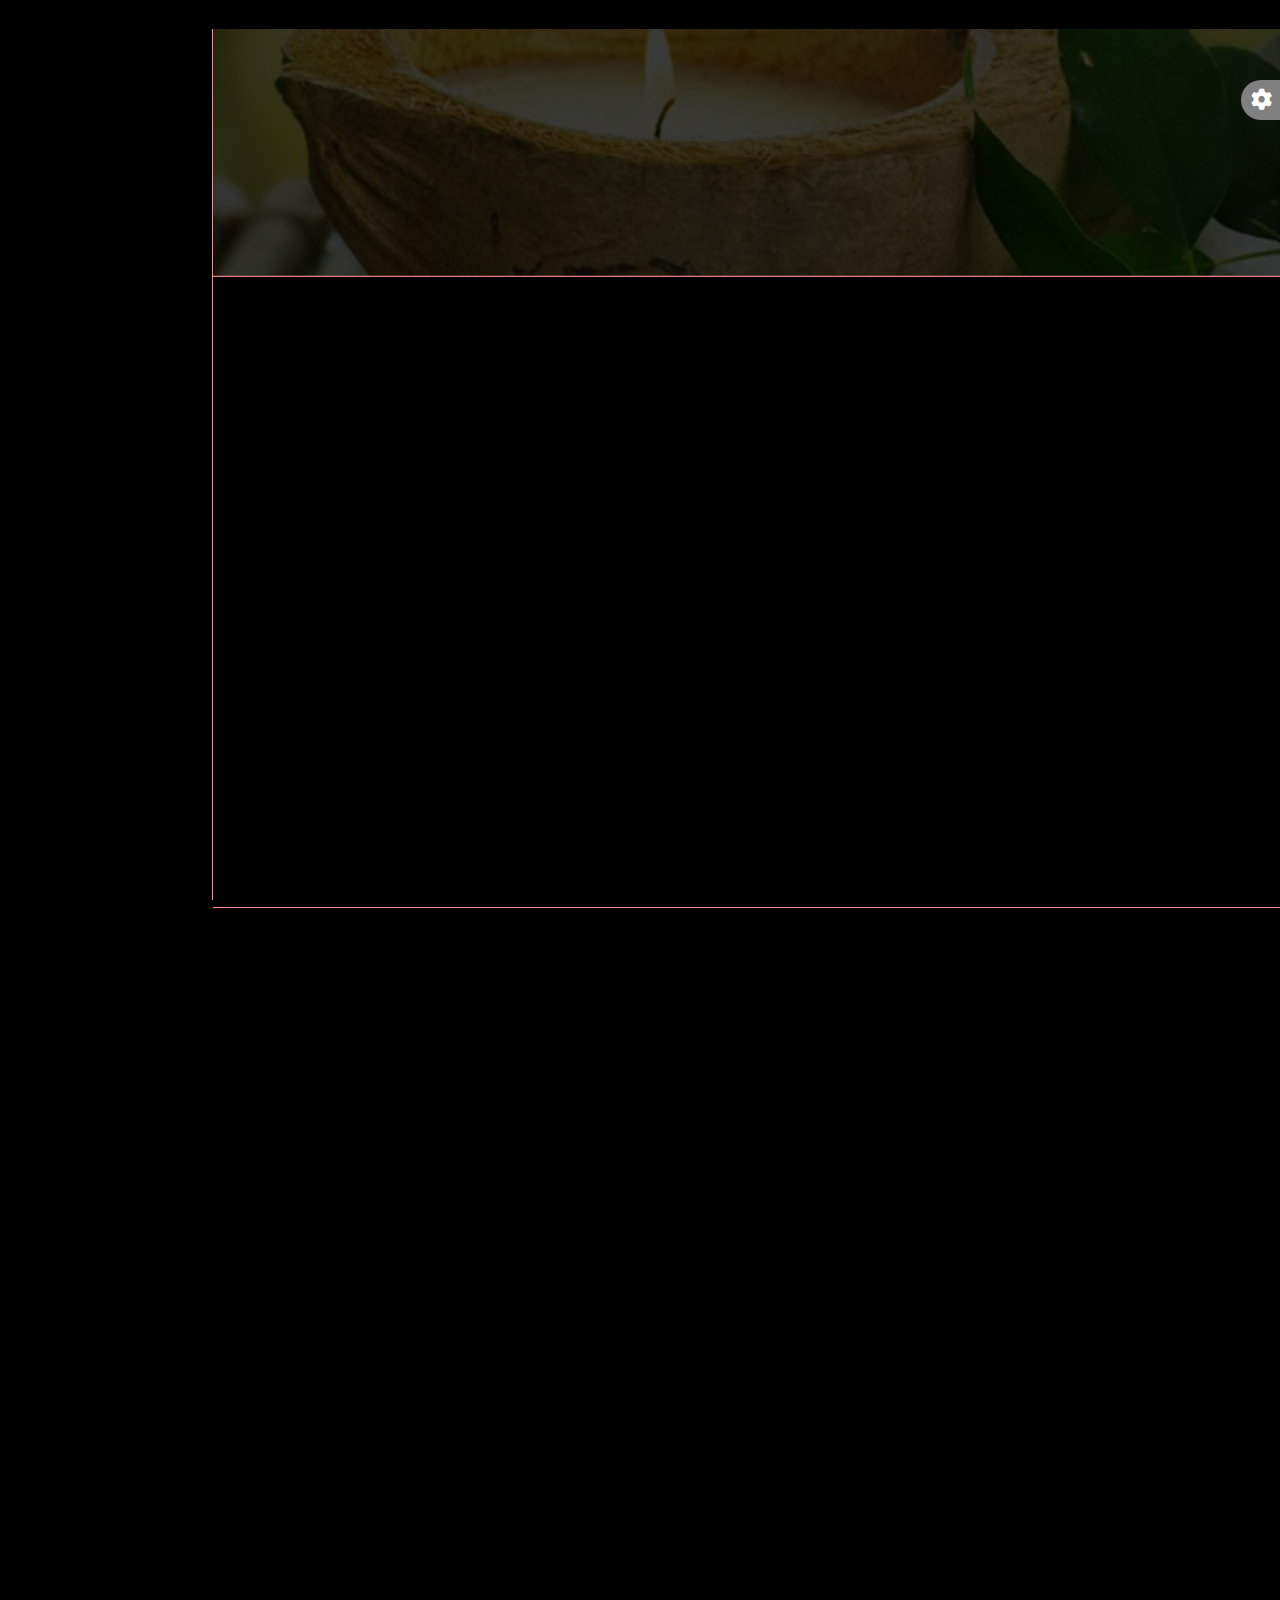
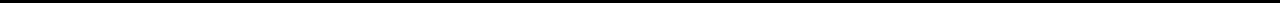
==== Contact.html @ 951bb9ce "demo-website" ====
<!DOCTYPE html>
<html lang="en">
   <head>
      <meta charset="utf-8">
      <!--[if IE]>
      <meta http-equiv="X-UA-Compatible" content="IE=edge">
      <![endif]-->
      <meta name="viewport" content="width=device-width, initial-scale=1, maximum-scale=1">
      <meta name="description" content="">
      <meta name="author" content="">
      <!-- page title -->
      <title>Aphrodite - HTML5 Template</title>
      <!--[if lt IE 9]>
      <script src="js/respond.js"></script>
      <![endif]-->
      <!-- Font files -->
      <link href="https://fonts.googleapis.com/css?family=Josefin+Sans:400,400i,700,700i%7CMuli:400,700&display=swap" rel="stylesheet">
      <!-- <link href="css/all.min.css" rel="stylesheet" type="text/css"> -->
      <link rel="stylesheet" href="https://cdnjs.cloudflare.com/ajax/libs/font-awesome/6.3.0/css/all.min.css" integrity="sha512-SzlrxWUlpfuzQ+pcUCosxcglQRNAq/DZjVsC0lE40xsADsfeQoEypE+enwcOiGjk/bSuGGKHEyjSoQ1zVisanQ==" crossorigin="anonymous" referrerpolicy="no-referrer" />
      <!-- Fav icons -->
      <link rel="apple-touch-icon" sizes="57x57" href="apple-icon-57x57.png">
      <link rel="apple-touch-icon" sizes="72x72" href="apple-icon-72x72.png">
      <link rel="apple-touch-icon" sizes="114x114" href="apple-icon-114x114.png">
      <link rel="shortcut icon" type="image/x-icon" href="favicon.ico">
      <!-- Bootstrap core CSS -->
      <link href="css/bootstrap.min.css" rel="stylesheet">
      <!-- style CSS -->
      <link href="css/style.css" rel="stylesheet">
      <!-- plugins CSS -->
      <link href="css/plugins.css" rel="stylesheet">
      <!-- Colors CSS -->
      <link href="css/maincolors.css" rel="stylesheet">
      <!-- Prefix free -->
      <script src="js/prefixfree.min.js"></script>
	   <!-- Switcher Only -->
      <link rel="stylesheet" id="switcher-css" type="text/css" href="css/switcher.css" media="all" />
      <!-- END Switcher Styles -->

	        <!-- Demo Examples (For Module #3) -->
	  <link rel="alternate stylesheet" type="text/css" href="css/maincolors.css" title="maincolors" media="all" />
      <link rel="alternate stylesheet" type="text/css" href="css/burntorange.css" title="burntorange" media="all" />
	  <link rel="alternate stylesheet" type="text/css" href="css/oliveoil.css" title="oliveoil" media="all" />
      <link rel="alternate stylesheet" type="text/css" href="css/paleblue.css" title="paleblue" media="all" />
	   <link rel="alternate stylesheet" type="text/css" href="css/glampink.css" title="glampink" media="all" />
   </head>
   <!-- ==== body starts ==== -->
   <body id="top">
    <!-- Start Switcher -->
      <div class="demo_changer">
         <div class="demo-icon">
            <i class="fa fa-cog fa-2x"></i>
         </div>
         <!-- end opener icon -->
         <div class="form_holder text-center">
            <div class="row">
               <div class="col-lg-12">
                  <div class="predefined_styles">
				     <h5 class="text-dark">Choose a Color Skin</h5>
                     <!-- MODULE #3 -->
                     <a href="maincolors" class="styleswitch"><img src="switcher/images/maincolors.png" alt="maincolors"></a>		
                     <a href="burntorange" class="styleswitch"><img src="switcher/images/burntorange.png" alt="burntorange"></a>
					  <a href="paleblue" class="styleswitch"><img src="switcher/images/paleblue.png" alt="paleblue"></a>	
					 <a href="oliveoil" class="styleswitch"><img src="switcher/images/oliveoil.png" alt="oliveoil"></a>	
                     <a href="glampink" class="styleswitch"><img src="switcher/images/glampink.png" alt="glampink"></a>	
                  </div>
				             
               </div>
               <!-- end col -->
            </div>
            <!-- end row -->
         </div>
         <!-- end form_holder -->
      </div>
      <!-- end demo_changer -->
      <!-- Preloader -->
      <div id="preloader">
	     <img src="images/Asset 1 (1).png" alt="" class="preloader-logo img-fluid center-block" >
         <div class="spinner">		
            <div class="bounce1"></div>
            <div class="bounce2"></div>
            <div class="bounce3"></div>
         </div>
      </div>
      <!-- ===== Page Content ===== -->
      <div class="container-fluid">
         <!-- ===== Sidebar starts ===== -->
         <div id="sidebar" class="split col-md-2">
            <div class="affix-sidebar col-md-12">
               <div class="sidebar-nav">
                  <nav class="navbar container navbar-default navbar-expand-xl g-0">
                     <!-- Logo -->
                     <div class="brand justify-content-lg-start">
                        <a href="/themes/aphrodite_html/index.php">
                        <img src="images/Asset 1 (1).png" alt="" class="img-fluid center-block" >
                        </a>
                     </div>
                     <!-- /logo -->
                     <div class="justify-content-lg-end">
                        <!-- hamburger menu -->
                        <button class="navbar-toggler" type="button" data-bs-toggle="collapse" data-bs-target="#navbarNav" aria-controls="navbarNav" aria-expanded="false" aria-label="Toggle navigation">
                        <i class="fa fa-bars" aria-hidden="true"></i>
                        </button>
                     </div>
                     <!--/container-fluid-->
                     <!-- /hamburger menu -->
                     <div class="collapse navbar-collapse" id="navbarNav">
                        <ul class="navbar-nav">
                           <li class="nav-item">
                              <a class="nav-link" href="index.html">Home</a>
                           </li>
                           <li class="nav-item">
                              <!-- <a class="nav-link" href="Services.html">Services</a> -->
                           </li>
                           <li class="nav-item">
                              <a class="nav-link" href="About.html">About Us</a>
                           </li>
                           <li class="nav-item">
                              <a class="nav-link" href="Product.html">Product</a>
                           </li>
                           <li class="nav-item">
                              <a class="nav-link" href="Contact.html">Contact</a>
                           </li>
                           <!-- Default dropend button -->
                           <!-- <li class="nav-item dropend">
                              <a class="nav-link dropdown-toggle" href="#" id="sub-menu" role="button" data-bs-toggle="dropdown" aria-expanded="false">
                              Pages
                              </a>
                              <ul class="dropdown-menu " aria-labelledby="sub-menu">
                                 <li><a class="dropdown-item" href="/themes/aphrodite_html/service-single.php">Services Single</a></li>
                                 <li><a class="dropdown-item" href="/themes/aphrodite_html/blog.php">Blog</a></li>
                                 <li><a class="dropdown-item" href="/themes/aphrodite_html/blog-single.php">Blog Post</a></li>
                                 <li><a class="dropdown-item" href="/themes/aphrodite_html/elements.php">Elements</a></li>
                              </ul>
                           </li> -->
                           <!--/nav-item -->
                        </ul>
                        <!--/navbar-nav -->
                     </div>
                     <!--/collapse -->
                  </nav>
                  <!--/nav -->
               </div>
               <!--/sidebar-nav -->
               <div class="navbar-info d-none d-xl-block">
                  <p class="small-text"><i class="fas fa-phone margin-icon"></i>1234-4586-58</p>
                  <p class="small-text"><i class="fas fa-map-marker-alt margin-icon"></i>Street name 123 <br/> New street</p>                  <!--Social icons -->
                  <div class="social-media ">
                     <a href="#" title=""><i class="fab fa-facebook"></i></a>
                     <a href="#" title=""><i class="fab fa-instagram"></i></a>
					 <a href="#" title=""><i class="fab fa-yelp"></i></a>
                     <a href="mailto:email@email.com" title=""><i class="fas fa-envelope"></i></a>
                  </div>
               </div>
               <!-- /navbar-info -->
            </div>
            <!-- /affix-sidebar  -->
         </div>
         <!-- ===== / sidebar ends ===== -->
        <!-- ===== / sidebar ends ===== -->
<div id="content" class="col-lg-10 split">
<!-- =====  page starts  ===== -->
<div class="content-wrapper">
<!-- page header -->
<div class="page-header bg-overlay1 container-fluid border-bottom" >
   <div class="col-xl-6 offset-xl-3">
      <h1>Contact</h1>
      <!-- /breadcrumb -->
      <nav aria-label="breadcrumb">
         <ol class="breadcrumb">
            <li class="breadcrumb-item"><a href="index.html">Home</a></li>
            <li class="breadcrumb-item active" aria-current="page">Contact</li>
         </ol>
      </nav>
      <!-- /breadcrumb -->
   </div>
   <!-- /col-xl -->
</div>
<!-- /page-header ends -->
<div class="content-box container">
<!-- section -->
<section class="inside-wrapper container">
   <div class="row h-10">
      <div class="col-xl-6">
         <span class="sub-header">contact</span>
         <h2>Get in Touch
         </h2>
         <p class="mb-5">We pay attention to every little detail to make your visit comfortable, so please get in touch to book the treatments that feel right for you.</p>
         <div class="col-md-12 text-lg-start text-center">
            <div class="contact-icon my-auto">
               <div class="contact-icon-info">
                  <!---icon-->
                  <div class="top-icon">
                     <i class="fa fa- fa-envelope"></i>
                  </div>
                  <h6 class="mb-0">Email</h6>
                  <p class="mb-0">Email address: <a href="mailto:email@yoursite.com">email@yoursite.com</a></p>
               </div>
            </div>
            <!-- /contact-icon-->
         </div>
         <!-- /col-md-->
         <div class="col-md-12 mt-4 my-auto text-lg-start text-center">
            <div class="contact-icon my-auto">
               <div class="contact-icon-info">
                  <!---icon-->
                  <div class="top-icon">
                     <i class="fa fa-phone"></i>
                  </div>
                  <h6 class="mb-0">Phone</h6>
                  <p class="mb-0">Number: <a href="tel:1234-5678-90">1234-5678-90</a></p>
               </div>
            </div>
            <!-- /contact-icon-->
         </div>
         <!-- /col-md-->
         <div class="col-md-12 mt-4 my-auto text-lg-start text-center">
            <div class="contact-icon my-auto">
               <div class="contact-icon-info ">
                  <!---icon-->
                  <div class="top-icon">
                     <i class="fa fa-map-marker"></i>
                  </div>
                  <h6 class="mb-0">Address</h6>
                  <p class="mb-0">Saint Peter Street 0000 00 New one</p>
               </div>
            </div>
            <!-- /contact-icon-->
         </div>
         <!-- /col-md-->
      </div>
      <!-- /col-xl-->
      <div class="offset-xl-1 col-xl-5 res-mt-5 my-auto">
         <h4 class="mb-5">Send us a Message</h4>
         <!-- contact info -->
         <div class="contact-info">
            <div id="error-message"></div>
            <!-- Form Starts -->
            <div id="contact_form">
               <div class="form-group">
                  <!-- row -->
                  <div class="col-md-12">
                     <div class="col-md-12">
                        <input type="text" name="name" class="form-control input-field" placeholder="Name*" required=""> 
                     </div>
                     <div class="col-md-12 mt-4">
                        <input type="email" name="email" class="form-control input-field" placeholder="Email*" required=""> 
                     </div>
                     <div class="col-md-12 mt-4">
                        <input type="tel" name="phone" class="form-control input-field" placeholder="Phone"> 
                     </div>
                     <div class="col-md-12 mt-4">
                        <input type="text" name="subject" class="form-control input-field" placeholder="Subject"> 
                     </div>
                     <div class="col-md-12 mt-4">
                        <textarea name="message" id="message" placeholder="Your Message*" class="textarea-field form-control" rows="3"  required=""></textarea>
                     </div>
                  </div>
                  <!-- /row -->
                  <button type="submit" id="submit_btn" value="Submit" class="btn btn-primary mt-4">Send message</button>
               </div>
               <!-- Contact results -->
               <div id="contact_results"></div>
            </div>
            <!-- /contact-form -->
         </div>
         <!-- /contact-info -->
      </div>
      <!-- /offset-col-->
   </div>
   <!-- /row-->
</section>
<!-- /section ends -->
<!-- map -->
<div class="col-md-12 res-mt-5 border-top mb-5">
   <!-- map-->
   <!-- <div id="map-canvas"></div> -->
   <iframe src="https://www.google.com/maps/embed?pb=!1m18!1m12!1m3!1d30137.29538586998!2d72.82819436785671!3d19.231773617904047!2m3!1f0!2f0!3f0!3m2!1i1024!2i768!4f13.1!3m3!1m2!1s0x3be7b128b333e163%3A0x985640540577af7e!2sBorivali%2C%20Mumbai%2C%20Maharashtra!5e0!3m2!1sen!2sin!4v1676351875691!5m2!1sen!2sin" width="100%" height="450" style="border:0;" allowfullscreen="" loading="lazy" referrerpolicy="no-referrer-when-downgrade"></iframe>
</div>
<!-- /col-md -->
<!-- Credits -->
<div class="credits text-center p-3 pt-0">
   <!-- Logo -->
   <div class="brand">
      <a href="index.php">
      <img src="images/Asset 2 (1).png" alt="" class="img-fluid center-block" >
      </a>
   </div>
   <!-- /logo -->
   <p class="mt-3">© 2023 Pragna skin care - All Right reserved</p>
               </div>
               <!-- /credits -->
            </div>
            <!-- /content-box -->
			</div>
            <!-- /content-wrapper -->
         </div>
         <!-- / content -->
      </div>
      <!-- /container-fluid -->
<!-- Go To Top Link -->
<div class="d-none d-lg-block d-xl-block">
   <a href="#top" class="back-to-top"><i class="fa fa-angle-up"></i></a>
</div>
<!-- Bootstrap core & Jquery -->
<script src="js/jquery.min.js"></script>
<script src="js/bootstrap.bundle.min.js"></script>
<!-- Custom Js -->
<script src="js/custom.js"></script>	  
<script src="js/plugins.js"></script>
<script src="js/animations.js"></script>	  

<!-- Bootstrap Select Tool (For Module #4) -->
<script src="js/bootstrap-select.js"></script>
<!-- All Scripts & Plugins -->
<script src="js/dmss.js"></script><!-- Map and contact -->
<script src="js/map.js"></script>	  
<script src="js/contact.js"></script>
</body>
</html>
---- css/style.css ----
body {
     font-family: 'Muli',sans-serif;
     overflow-x:hidden;
}
 p,ul,ol {
     font-size: 17px;
     line-height: 1.6;
     font-weight: 400;
}
 h1 {
     font-size: 4.5em;
     line-height: 1em;
     font-family: 'Josefin Sans', serif;
     margin-bottom: 15px;
     letter-spacing: -0.5px;
     font-weight: 700;
}
 h1 span {
     font-weight: 400;
}
 h2 {
     margin-bottom: 20px;
     font-weight: 700;
     line-height: 1.1;
     font-family: 'Josefin Sans', serif;
     font-size: 2.9em;
     margin-bottom: 20px;
     letter-spacing: -0.5px;
}
 h3 {
     font-family: 'Josefin Sans', sans-serif;
     font-size: 2.4em;
     font-weight: 600;
     letter-spacing: -0.2px;
     margin-bottom: 20px;
     line-height: 1.2;
}
 h3.no-margin-top {
     margin-top: 0px;
}
 h4 {
     font-family: 'Josefin Sans', serif;
     font-size: 1.7em;
     line-height: 1.3em;
     font-weight: 700;
     margin-bottom: 20px;
}
 h5 {
     font-family: 'Josefin Sans', serif;
     font-size: 1.6em;
     line-height: 1.3;
     font-weight: 700;
     margin-bottom: 20px;
}
 h6 {
     text-transform:uppercase;
     font-family: 'Josefin Sans', serif;
     line-height: 1.3em;
     font-size: 1em;
     letter-spacing:0.5px;
     font-weight: 700;
     margin-bottom: 20px;
}
 .lead {
     font-weight:600;
     font-size: 18px;
     margin-bottom: 10px;
     line-height: 1.6em;
}
 .sub-header {
     text-transform:uppercase;
     font-weight:700;
     font-size: 15px;
     opacity:0.6;
     letter-spacing:1.5px;
     margin-bottom: 0.7em;
     line-height: 1.6em;
     display:block;
}
 .small-text {
     font-family: 'Josefin Sans', serif;
     font-size: 14px;
     line-height: 1.4em;
	 letter-spacing:0.5px;
}
 .text-light {
     color: #fff;
}
/* Links */
 a {
     text-decoration:none;
     transition: color .2s ease-in-out;
}
 a:hover, a:focus {
     text-decoration: none;
}
 *:focus {
     outline-style: none;
     box-shadow: none;
     border-color: transparent;
}
 .custom-link {
     font-family: 'Josefin Sans', sans-serif;
     margin-top: 20px;
     display: inline-block;
     padding: 0px 10px;
     font-weight: 700;
     font-size: 20px;
}
/* Preloader */
 #preloader {
	position: fixed;
	top: 0;
	left: 0;
	width: 100%;
	height: 100%;
	z-index: 99999;
	display: flex;
	justify-content: center;
	align-items: center;
    transition: 1.5s all ease-in;
}

#preloader img{
	max-height:120px;
	text-align: center;
     margin-top: -100px;
}
 .spinner {
     text-align: center;
	 position: absolute;
     margin-top: 90px;
     animation: rotate 2.0s infinite linear;
}
 .spinner > div {
     width: 18px;
     height: 18px;
     border-radius: 100%;
     display: inline-block;
     animation: bouncedelay 1.4s infinite ease-in-out;
     animation-fill-mode: both;
}
 .spinner .bounce1 {
     animation-delay: -0.32s;
}
 .spinner .bounce2 {
     animation-delay: -0.16s;
}
 @keyframes bouncedelay {
     0%, 80%, 100% {
         transform: scale(0.0);
    }
     40% {
         transform: scale(1.0);
    }
}


/* Navigation */
 .navbar-default .navbar-nav>li>a {
     font-size: 14px;
     color: #fff!important;
     font-weight: 600;
     display: inline-block;
     text-decoration: none;
     transition: all 0.6s ease-in-out;
     letter-spacing: 0.5px;
     font-family: 'Josefin Sans', serif;
     text-transform: uppercase;
     width: 100%;
}
 .navbar-default, .navbar-default .navbar-collapse, .navbar-default .navbar-form {
     border: 0;
}
 .navbar-header {
     float: left;
     width: 100%;
}
 .navbar-default {
     background: transparent;
}
 .navbar-default .navbar-toggler {
     transition: all 0.3s ease-in-out;
     color: #fff;
     border-radius:0px;
}
 .navbar-nav{
     display: block;
}
/* Dropdown */
 .dropdown-menu {
     text-align: center;
     width: 100%;
     border-radius: 0px;
}
 .dropdown-menu>li>a {
     font-size: 13px;
     transition: all 0.8s;
     display: block;
     padding: 10px 20px 8px 20px;
     clear: both;
     font-weight: 600;
     white-space: nowrap;
     transition: all 0.6s ease-in-out;
     letter-spacing: 0.5px;
     font-family: 'Josefin Sans', serif;
     text-transform: uppercase;
}
 .dropdown-menu>li>a:focus, .dropdown-menu>li>a:hover {
     color: #fff!important;
}
 .navbar-nav>li {
     float: none;
}
 .navbar-nav {
     float: left;
     margin: 20px 0px;
     width: 100%;
}
 .navbar-default .navbar-nav>.open>a, .navbar-default .navbar-nav>.open>a:focus, .navbar-default .navbar-nav>.open>a:hover{
     background:transparent!important;
     color:#fff;
}
 .nav .open>a, .nav .open>a:focus, .nav .open>a:hover{
     border:0px;
}
/* =========================== Structure =========================== */
 .split {
     height: 100%;
     position: absolute;
     z-index: 1;
     top: 0;
}
 .col-md-10.split, .col-md-2.split {
     padding-right: 0px;
     padding-left: 0px;
}
 #sidebar {
     position: fixed;
     z-index:999;
     left: 0;
     padding: 20px;
     text-align: center;
     border-right:1px solid;
}
 #sidebar .social-media i:hover{
     color:#fff!important;
}
 #content {
     right: 0%;
}
 #content.pages{
     padding-bottom:50px;
}
/* Content box */
 .content-box {
     padding: 0px;
     min-width: 100%;
     float:left;
}
 .content-wrapper {
     height: 100%;
     width: 100%;
     position: absolute;
}
/* Team */
 #team .slick-slide, #services .slick-slide{
     padding:3.0em 2.0em!important;
}
 #team .slick-slide{
     padding:1.0em!important;
}
 .team-style1 .team-header{
     margin:30px 0 0 0;
}
 .team-style1 span{
     font-size: 16px;
     font-weight:600;
     margin-top: 5px;
     letter-spacing: 0.5px;
}
 .team-style1 p{
     margin-top: 20px;
}
 .team-style1 .img-box{
     opacity: 1;
     position: relative;
     overflow:hidden;
     margin: 0 auto;
     border-bottom:1px solid;
     transition: all ease-in-out 0.7s;
}
 .team-style1 .img-box img{
     transition: all ease-in-out 0.7s;
}
 .team-style1:hover .img-box img{
     transform:scale(1.2);
     transition: all ease-in-out 0.7s;
}
 .team-style1 .img-box:after{
     content:"";
     opacity: 0;
     background-color: rgba(0, 0, 0, 0.75);
     position: absolute;
     right: 0;
     left: 0;
     top: 0;
     bottom: 0;
}
 .team-style1 .social-icons{
     position: absolute;
     z-index: 2;
     bottom: 50px;
     text-align: center;
     width: 100%;
     padding-left: 0px;
     height: 0px;
     margin:0px;
     opacity: 0;
}
 .team-style1 .img-box:after, .img-box .social-icons, .img-box .social-icons li,.team-style1:hover .img-box img{
     -webkit-transition: all 0.5s ease-in-out ;
     -moz-transition: all 0.5s ease-in-out ;
     transition: all 0.5s ease-in-out;
}
 .team-style1 .img-box .social-icons i{
     font-size: 20px;
     color:#fff;
     letter-spacing: 10px;
}
 .team-style1 .img-box .social-icons li{
     width: 30px;
     height: 30px;
     text-align: center;
     margin: 2px;
     padding: 5px;
     display: inline-block;
}
 .team-style1 .img-box a{
     color:#fff;
}
 .team-style1:hover .img-box:after{
     opacity: 1;
}
 .team-style1:hover .img-box .social-icons{
     opacity: 1;
}
 .team-style1 .img-box ul a{
     -webkit-transition: all 0.3s ease-in-out 0s;
     -moz-transition: all 0.3s ease-in-out 0s;
     transition: all 0.3s ease-in-out 0s;
}
 .team-style1 .img-box a:hover li{
     border-color: #fff;
}
/* testimonials */
 .testimonial {
     margin: 0 15px;
     border-radius:30px;
}
 .testimonial .content:before {
     content: "\f10d";
     font-family: "Font Awesome 6 Free";
     font-weight: 900;
     display: inline-block;
     position: absolute;
     top: -40px;
     left: 45%;
     font-size: 56px;
}
 .testimonial .content {
     padding: 2.3em;
     margin-bottom: 15px;
     position: relative;
}
 .testimonial .description {
     margin-bottom: 10px;
     text-align:center;
     font-weight: 400;
     font-style:italic;
}
 .testimonial-pic>img {
     max-width: 110px;
     margin: 0 auto;
}
 .testimonial .testimonial-review {
     margin-top: 1.5em;
     text-align:center;
}
 .testimonial .testimonial-title {
     margin-bottom: 0px;
     text-align:center;
}
 .testimonial .testimonial-review span {
     font-size: 16px;
     font-weight:700;
}
/* Contact */
 .contact-icon .top-icon {
  transition: all .3s ease-out;
    font-size: 23px;
    right: 0;
    line-height: 50px;
    float: left;
    margin-right: 20px;
    text-align: center;
  
}
.contact-icon .top-icon i {
   margin: 0 auto;
    display: inline-block;
    line-height: 25px;
    width: 60px;
	transition: all ease-in-out 0.3s;
}
 .margin-icon {
     margin-right: 10px;
}
/* Map */
 #map-canvas {
     min-width: 100%;
     height: 300px;
}
 #map-canvas.map-tall {
     min-width: 100%;
     height: 500px;
}
/*=========================== Blog pages ============================ */
/* Blog card */
 .blog-card h2 {
     padding-top:10px;
}
 .blog-card .card-body{
     padding: 2rem 1rem;
}
 .blog-card .card-title{
     font-weight:700;
}
 .blog-card .post-info {
     margin-top: -66px;
     display: inline-block;
     position: absolute;
     padding: 8px 14px;
	 letter-spacing:1px;
     text-transform:uppercase;
     font-size:12px;
     font-weight: 700;
     opacity:0.8;
}
 .post-info-single {
	 letter-spacing: 0.5px;
     display: inline-flex;
     flex-wrap: wrap;
     margin-bottom:20px;
}
 .post-info-single p {
     padding:5px;
     margin-bottom:0px;
     font-weight:700;
     font-size: 11px;
     text-transform:uppercase;
}
 .post-info-single i {
     margin-right:10px;
}
/* Comments */
 .comment-form.media{
     margin-top:50px;
}
 .comments-block{
     margin-top:50px;
}
 .comment.media-body {
     margin-right: 10px;
}
 .comments-block .btn{
     padding: 10px;
}
 .comments-block .media-object{
     max-width:120px;
     float: left;
     margin-right:20px;
}
 .comment {
     margin: 40px auto 20px;
     padding: 30px;
     position: relative;
}
.comment small{
	display:block;
	font-size:12px;
	opacity:0.7;
	margin-top:10px;
}
 .comment img{
     width:100px;
}
 .nested {
     display: inline-block;
}
/* blog-single */
 #blog-sidebar .card-header {
     padding: .5rem 1rem;
     margin-bottom: 0;
     font-size:20px;
     border-radius:0px;
     font-weight: 700;
}
 #blog-sidebar .card {
     padding:1rem;
}
 .img-blog img {
     -webkit-transition: .7s ease-in-out;
     transition: .7s ease-in-out;
}
 .img-blog img:hover{
     -webkit-filter: grayscale(100%);
     filter: grayscale(100%);
}
/* Features */
 .feature{
     transition:outline-color ease-in-out 0.5s!important;
     outline:1px solid transparent;
     outline-offset:5px;
     text-align:center;
     padding: 1.5rem!important;
}
 .feature:hover{
     transition: outline-color ease-in-out 0.5s;
}
 .feature-img{
     padding: 15px;
     margin: auto;
     display: inline-flex;
}
 .feature-img img{
     height: 70px;
}
/* home image grid */
.img-grid{ 
	overflow:hidden;
}

 .boxbg1:hover,.boxbg2:hover,.boxbg3:hover{
     transform:scale(1.1);
}

.text-grid,.box-effect{
	visibility: hidden;
}
/* backgrounds */
 .boxbg1,.boxbg2,.boxbg3{
     background-repeat: no-repeat;
     transition: all ease-in-out 0.8s;

}
 .boxbg1{
     background: url("../images/banner-2.webp");
     background-size: cover;
     background-position:bottom;
}
 .boxbg2{
     background: url("../images/banner-2.webp");
     background-size: cover;
}
 .boxbg3{
     background: url("../images/banner-2.webp");
     background-size: cover;
}
.card-service.bg-1 {
     background-size:cover;
     background-image: url('../images/service1.jpg');
}
 .card-service.bg-2 {
     background-size:cover;
     background-image: url('../images/close-up-woman-s-cosmetics-used-makeup-powder-brush-lipstick-cream.jpg');

}
 .card-service.bg-3 {
     background-size:cover;
     background-image: url('../images/minimal-arrangement-beauty-products.jpg');

}
 .card-service.bg-4 {
     background-size:cover;
     background-image: url('../images/pexels-nataliya-vaitkevich-8467963.jpg');

}
 .card-service.bg-5 {
     background-size:cover;
     background-image: url('../images/beautiful-composition-spa-bath-concept-with-copyspace.jpg');

;
}
 .card-service.bg-6 {
     background-size:cover;
     background-image: url('../images/toilet-bag-products-arrangement.jpg');

}
 #bg-about1 {
     background-size:cover;
     background-position: center;
     background-image: url('../img/about/about1.jpg');
     min-height: 300px;
}
 #bg-about2 {
     background-size:cover;
     background-position: center;
     background-image: url('../img/about/about2.jpg');
}
 .call-to-action1 {
     background-size:cover;
     background-position: top;
     background-image: url('../img/calltoaction1.jpg');
}
 #team {
     background-size:cover;
     background-position: top center;
     background-image: url('../img/team/teambg.jpg');
}
 #about-home {
     background-size:cover;
     background-position: top center;
     background-image: url('../images/fg.jpg');
}
 .page-header{
     background: url("../images/bg-banner.png");
}

/* Page header */
 .page-header{
     background-repeat: no-repeat;
     background-size:cover;
     text-align:center;
     background-position:center;
     padding: 5.0em;
}
 .page-header h1{
     color:#fff!important;
}

/*  */

.tab .effect {
    position: relative;
    overflow: hidden;
    max-height: 240px;
    max-width: 350px;
    background: #3085a3;
    text-align: center;
    cursor: pointer;
}

.grid-width3, .grid-width6 {
    max-height: 270px!important;
    max-width: 530px!important;
}
.effect {
    margin: auto;
    box-shadow: 0 0 15px 5px rgba(0, 0, 0, .07);
    background-color: #fff;
    border: 5px solid #f5f5f5;
}
.tab .effect img {
    position: relative;
    display: block;
    min-height: 100%;
    opacity: .8;
}
.tab .effect {
    position: relative;
    overflow: hidden;
    max-height: 240px;
    max-width: 350px;
    background: #3085a3;
    text-align: center;
    cursor: pointer;
}
.effect.effect-two .col3 {
    height: 5.5rem!important;
}
.effect.effect-two .tab-text {
    top: auto;
    bottom: 0;
    padding: 1em;
    height: 3.75em;
    background: rgba(241, 169, 1, .95);
    color: #3c4a50;
    -webkit-transition: -webkit-transform .35s;
    transition: transform .35s;
    -webkit-transform: translate3d(0, 100%, 0);
    transform: translate3d(0, 100%, 0);
}
.tab .effect .tab-text {
    padding: 2em;
    color: #fff;
    text-transform: uppercase;
    font-size: 1.25rem;
    -webkit-backface-visibility: hidden;
    backface-visibility: hidden;
    position: absolute;
    top: 0;
    left: 0;
    width: 100%;
    height: 100%;
}
.effect.effect-two h2, .effect.effect-two p.icon-links a {
    -webkit-transition: -webkit-transform .35s;
    transition: transform .35s;
    -webkit-transform: translate3d(0, 200%, 0);
    transform: translate3d(0, 200%, 0);
}
.effect.effect-two h2 {
    float: left;
    font-size: 1.1rem;
    font-weight: 600;
    word-break: break-all;
    width: 50%;
    text-align: left;
    display: inline-block;
}
.effect-two .col3-head {
    width: 100%!important;
    padding-bottom: 10px;
}
.effect.effect-two .tab-text {
    top: auto;
    bottom: 0;
    padding: 1em;
    height: 3.75em;
    background: rgba(241, 169, 1, .95);
    color: #3c4a50;
    -webkit-transition: -webkit-transform .35s;
    transition: transform .35s;
    -webkit-transform: translate3d(0, 100%, 0);
    transform: translate3d(0, 100%, 0);
}
.tab .effect .tab-text {
    padding: 2em;
    color: #fff;
    text-transform: uppercase;
    font-size: 1.25rem;
    -webkit-backface-visibility: hidden;
    backface-visibility: hidden;
    position: absolute;
    top: 0;
    left: 0;
    width: 100%;
    height: 100%;
}
.tab .effect {
    position: relative;
    overflow: hidden;
    max-height: 240px;
    max-width: 350px;
    background: #3085a3;
    text-align: center;
    cursor: pointer;
}
.effect.effect-two p.description {
    position: absolute;
    font-size: 1rem!important;
    bottom: 7em;
    color: #fff;
    text-transform: none;
    opacity: 0;
    -webkit-backface-visibility: hidden;
    -webkit-transition: opacity .35s;
    transition: opacity .35s;
    line-height: 18px;
    padding: 15px 50px;
    background-color: rgba(0, 0, 0, .5);
    right: 30px;
    left: 30px;
    -webkit-clip-path: polygon(25% 0, 100% 0, 75% 100%, 0 100%);
    clip-path: polygon(7% 0, 100% 0, 93% 100%, 2% 100%);
}
/*  */
/* Absolute image */
 .img-absolute1 {
     position: absolute;
     bottom: -150px;
     margin: 0;
     padding: 0;
}
.tablinks{
    background-color: transparent;
    color: #fff;
    font-size: 18px;
}
.tablinks:hover{
    background-color: #D39B59;
}
.tab button.active {
    background-color: #000;
  }
/* Menu styling */
 .menu-item {
     margin: 55px 0px;
     font-size: 20px;
}
 .menu-item:first-child{
     margin-top:0px;
}
 .menu-item:last-child{
     margin-bottom:0px;
}
 .menu-item-name p {
     text-align: left;
     font-weight: 700;
     font-size: 20px;
     border-bottom: 1px dotted rgb(213, 213, 213, 0.2);
}
 .menu-item-description p {
     font-size: .7em;
     opacity:0.8;
     line-height: 1.5em;
     margin-top: 10px;
     text-align: left;
}
 .menu-item-price p {
     float: right;
     font-weight: 700;
     margin-top: -52px;
     font-size: 18px;
}
/* Card */
 .card {
     display:block;
     border: 0;
}
/* Margins */
 .mt-n1 {
     margin-top: -0.25rem !important;
}
 .mt-n2 {
     margin-top: -2.50rem !important;
}
 .mt-7 {
     margin-top: 7rem!important;
}
 .mt-9 {
     margin-top: 9rem!important;
}
/* Slick slide */
 .slick-slide {
     padding: 10px;
}
 .slider-stage .slick-next, .slider-stage .slick-prev {
     display:none!important;
}
 .slick-prev:before, .slick-next:before {
     font-size: 25px;
}
 .slick-dots li button{
     border-radius: 50px;
     width: 10px;
     height: 10px;
}
 .slick-dots li button:before {
     font-size: 6px;
     line-height: 14px;
     width: 10px;
     height: 10px;
}
/*=========================== Miscellaneous ============================ */
/* light text */
 .text-light p, .text-light h1, .text-light h2, .text-light h3, .text-light h4, .text-light h5, .text-light h6 {
     color: #fff!important;
}
/* progress bar */
 .progress {
     margin: 5px;
     border-radius:0px;
}
/* buttons */
 .btn {
     font-size: 14px;
     letter-spacing: 0.3px;
     display: inline-block;
     text-align: center;
     border: 0;
     font-weight: 700;
     color: #fff;
     margin-top: 20px;
     outline-offset: 3px;
     text-decoration: none;
     transition: all 0.5s ease-in-out;
     padding: 10px 25px 7px 25px;
     font-family: 'Josefin Sans', serif;
     text-transform: uppercase;
     border-radius: 0px;
	 box-shadow: 1px 1px 12px 6px rgb(255 255 255 / 13%);
}
 #button-search.btn{
     padding: 10px 20px;
     margin-top:0px;
}
 .btn+.btn {
     margin-left: 10px;
}
 .btn-primary, .btn-secondary {
     transition: background .2s ease-in-out;
}
 .btn-lg {
     padding: 1.1rem 1.8rem 1rem 1.8rem!important;
     font-size: 1rem!important;
     line-height: 1.4;
}
 .btn-sm {
     font-size: 0.9rem!important;
}
 .btn-light {
     color: #212529!important;
}
 .btn-group-vertical>.btn, .btn-group>.btn {
     margin: 0px;
}
 .btn-primary:hover, .btn-primary:focus, .btn-primary:not(:disabled):not(.disabled):active, .btn-secondary:hover, .btn-secondary:focus, .btn-secondary:not(:disabled):not(.disabled).active, .btn-secondary:not(:disabled):not(.disabled):active {
     outline: none;
     box-shadow: none!important;
     background-color: transparent;
}
 button:focus {
     outline: 0px;
}
 .box-shadow-btn:hover{
     box-shadow: -2px 0px 20px rgb(255 255 255 / 57%)!important;
}
/* social media */
 .social-media i {
     font-size: 20px;
     padding: 10px;
     margin: 0px;
}
 .social-media i:hover {
     color: #cecece;
     transition: all .5s ease-in-out;
}
 .navbar-info {
     text-align: center;
     color: #fff;
}
/* forms */
 .form-control {
     border: 0;
     background: transparent;
     border-bottom: 1px solid;
     transition: all .15s ease-in-out;
     border-radius: 0px;
     box-shadow: none;
}
 .form-control:focus {
     outline: none;
     background: transparent;
     box-shadow: none;
}
 .input-group-btn .btn {
     margin-top: 0px;
     margin-left: 0px;
     border-radius: 0px;
}
 .form-floating>label {
     padding: 0.4rem .25rem;
}
 .form-check-input:focus,.form-select:focus{
     box-shadow:0 0 0 0.25rem rgb(179 179 179 / 25%);
}
 textarea.form-control{
     min-height:100px;
}
/* outline */
.white-outline{
    outline: 1px solid rgb(255 255 255 / 50%);
     outline-offset:-10px;
}
 .color-outline{
     outline-offset:-10px;
}
/* Blockquote */
 blockquote {
     padding: 20px;
     font-weight: 700;
     font-family: 'Josefin Sans', sans-serif;
}
 blockquote footer {
     padding: 0px;
     background: transparent!important;
     color: inherit;
}
 blockquote p {
     font-weight: 700;
     font-size: 18px;
}
 cite:before {
     content: '― ';
}
 cite {
     font-style: normal;
}
 blockquote:before {
     margin-right: 20px;
     content: "\f10d";
     font-weight: 900;
     font-style: normal;
     font-family: "Font Awesome 6 Free";
     font-size: 2em;
     opacity: 0.7;
}
/* margins */
 .margin1 {
     margin-top: 50px;
}
 .margin-i {
     margin-right: 10px;
}
/* credits */
 .credits p {
    font-size:14px;
	opacity: 0.6;
}
.credits .brand {
    max-width: 120px;
    margin: 0 auto;
}
/* fade effect */
 .fade {
     transition: opacity 0.55s ease-in-out;
}
/* Nav-tabs */
 .nav-tabs .nav-link{
     color:#fff;
     margin:0 5px;
     font-weight: 700;
     font-size: 1.1em;
     padding: 1em 1.5em;
     border-radius: 0;
     border:0;
     margin: 0 0.5px;
}
 .nav-tabs .nav-link.active, .nav-tabs .nav-link.active:hover, .nav-tabs .nav-link:hover, .nav-tabs .nav-link:focus{
     color: #000!important;
}
 .tab-pane{
     padding: 6.0em 4.0em;
}
 .nav-tabs {
     border-bottom: 0;
}
/* section */
 section {
     position: relative;
     display: block;
     padding-top: 4em;
     padding-bottom: 4em;
}
/*Paragraph image */
 .img-paragraph {
     padding: 20px;
}
.reveal {
  visibility: hidden;
  position: relative;
  overflow: hidden;
}
.image-polygon {
     clip-path: polygon(25% 0%, 100% 0%, 75% 100%, 0% 100%);
	transform:scale(1.2);
	opacity:0;
}

.carousel-inner {
    position: relative;
    width: 100%;
    overflow: hidden;
    margin-top: 1em;
    margin-bottom: 1em;
}
.detail {
    text-align: left;
    margin-top: -20em;
    color: #000 ;
    padding-left: 3em;
}
.detail>.txt-black{
    color: #000;
}
p>.txt-black{
    color: #000;
}

/*  */
.main-slider {
    width: 100%;
    overflow: hidden;
}
.main-slider .slide>.container {
    position: relative;
    display: table;
    height: 100%;
}
.main-slider .owl-item.active .from-top, .main-slider .owl-item.active .from-bottom {
    opacity: 1;
    transform: translateY(0);
}
.main-slider .common-inner a {
    text-align: center;
    display: block;
    padding: 17px 0;
}
.main-slider .owl-item.active .scale-up, .main-slider .owl-item.active .scale-down {
    opacity: 1;
    transform: scale(1);
}
.main-slider .common-inner .h1 {
    font-family: montserrat,sans-serif;
    color: #222;
    font-weight: 700;
    text-transform: uppercase;
    margin: 0;
}
.main-slider .slide-inner1, .main-slider .slide-inner2, .main-slider .slide-inner4 {
    position: absolute;
}
.main-slider .slide {
    display: block;
    width: 100%;
    height: 300px;
    background-position: center;
    background-repeat: no-repeat;
    background-size: cover;
}

/*  */
.carousel-control-next, .carousel-control-prev {
    position: absolute;
    /* top: 0; */
    bottom: 0;
    z-index: 1;
    display: flex;
    /* align-items: center; */
    justify-content: center;
    width: 15%;
    padding: 0;
    color: #fff;
    text-align: center;
    background: 0 0;
    border: 0;
    opacity: .5;
    transition: opacity .15s ease;
    bottom: 28px !important;
}
.carousel-control-next, .carousel-control-prev {
    position: absolute;
    /* top: 0; */
    bottom: 28px !important;
    z-index: 1;
    display: flex;
    align-items: end;
    justify-content: center;
    width: 5% !important;
    padding: 0;
    color: #fff;
    text-align: center;
    background: 0 0;
    border: 0;
    opacity: .5;
    transition: opacity .15s ease;
}
/*Padding */
 .p-6 {
     padding: 6rem!important;
}
/* custom ul */
 ul.custom {
     padding-left: 0px;
     list-style: none;
}
 ul.custom li {
     padding: 5px 0px;
}
 ul.custom li:before {
     font-family: "Font Awesome 6 Free";
     content: "\f111";
     font-weight:700;
     font-size: 10px;
     padding-right: 7px;
}
/* labels */
 .label {
     font-size: 12px;
     padding: 10px;
}
/* Page margin*/
 .page {
     padding: 160px;
}
/* alerts */
 .alert{
     border:0;
     padding:1em;
     border-radius:0;
}
 .alert p {
     margin-bottom:0px;
}
 .alert-info{
    border:1px solid;
}
/* elements page */
 #elements .row {
     margin-right: 0px;
     margin-left: 0px;
}
 #elements .elements-header{
     margin-bottom:80px;
}
 #elements h4.subheader {
     padding: 10px;
     margin-top:20px;
     border-bottom:1px dotted;
     border-radius: 0px;
}
 #elements h3.subheader {
     padding: 10px;
     margin-bottom: 50px;
     text-align: center;
     color: #fff;
     border-radius:10px;
}
 #elements .bg-colorprev .col-md-3 {
     padding: 20px;
}
 .bg-info{
    border:1px solid;
}
/* Go to top icon */
 .back-to-top {
     display: none;
     position: fixed;
     bottom: 28px;
     right: 22px;
     z-index: 119;
	 transition: all 0.3s ease-in-out;
}
 .back-to-top i {
     display: block;
     width: 44px;
     height: 44px;
     line-height: 40px;
     font-size: 22px;
     border-radius: 50%;
     color: #fff;
     text-align: center;
     transition: all 0.3s ease-in-out;
}
/* cards services */
 .card-service-collumn {
     margin-top: 3rem;
     padding-left: 3rem;
     transition: 0.5s;
}
 .card-service-collumn:hover {
     padding-left: 0;
}
 .card-service-collumn:hover .card-service .txt {
     margin-left: 1rem;
}
 .card-service-collumn:hover .card-service .txt h1, .card-service-collumn:hover .card-service .txt p {
     color: white;
     opacity: 1;
}
 .card-service-collumn:hover .more-link {
     opacity: 1;
}
 .card-service-collumn:hover .more-link:after {
     width: 10%;
}
 .card-service {
     transition: 0.5s;
     height: 270px;
     margin: 0;
     border: none;
     border-radius: 0;
     letter-spacing: 0.05rem;
}
 .card-service a{
     height: 270px;
     width:100%;
     display:block;
}
 .card-service .txt {
     text-shadow: 1px -1px 10px rgb(0 0 0 / 91%);
     transition: 0.5s;
     padding: 20px 0;
     width:170px;
     margin-left: -2rem;
     z-index: 1;
}
 .card-service .more-link {
     padding: 20px 0;
     z-index: 3;
     font-size: 0.7rem;
     opacity:0;
     margin-left: 1rem;
     position: relative;
     bottom: -0.5rem;
     text-transform: uppercase;
}
 .card-service .more-link:after {
     content: "";
     display: inline-block;
     height: 0.5em;
     width: 0;
     margin-right: -100%;
     margin-left: 10px;
     border-top: 1px solid white;
     transition: 0.5s;
}
/* gallery styles */
 .lightbox img{
     border: 3px solid transparent;
     transition: all ease-in-out 0.3s;
}
/* Img Styles */
 .img-opacity:hover {
     opacity: 0.7;
}
 .img-rounded{
     border-radius: 0.65em;
}
/* Image Zoom Hover effect */
 .img-effect {
     overflow: hidden;
}
 .img-effect img {
     transition: opacity 0.7s, transform 2.5s;
}
 .img-effect:hover img {
     transform: scale3d(1.2, 1.2, 1);
}
/* Image opacity hover */
 .img-hover img {
     transition: opacity 0.2s;
     opacity: 1;
}
 .img-hover:hover img {
     opacity: 0.8;
}
/* Image border */
 .img-border {
     border: 4px double 
}
/* pills /badges */
 .nav-pills .nav-link {
     font-size: 18px;
     font-weight: 700;
}
 .nav-pills .nav-link.active, .nav-pills .show>.nav-link,.nav-pills .nav-link:hover{
     color: #fff!important;
}
 .badge{
	padding:5px 10px;
	font-size:10px;
	text-transform:uppercase;
	letter-spacing:1px;
    border-radius:0px;
	margin:3px;
    transition: all ease-in-out 0.2s;
}
 a.badge:hover{
   transform:scale(1.1);
}
 .badge.bg-secondary{
    border:1px solid;
}
/* pagination */
 .pagination>li>a:hover{
     color:#fff!important;
}
 .pagination>li>a, .pagination>li>span,.pagination>li>a:focus{
     transition: all 0.3s ease-in-out;
     font-weight:700;
}
 .page-item:last-child .page-link, .page-item:first-child .page-link {
     border-radius:0px;
}
/* breadcrumbs */
 .breadcrumb {
     color: #fff;
     font-family: 'Josefin Sans', serif;
     font-weight: 700;
     background: transparent;
     text-transform: uppercase;
     font-size: 13px;
     display: inline-flex;
}
 .breadcrumb-item.active,.breadcrumb-item+.breadcrumb-item::before {
     color: #fff;
     opacity:0.8;
}
 .breadcrumb-item a:hover{
     color: #fff!important;
}
/* list group */
 .list-group{
     border-radius:0px;
}
 .list-group-item {
     transition: all 0.3s ease-in-out;
     border-radius: 0px;
     border-color:#fff;
     font-weight:700;
     font-family: 'Josefin Sans', sans-serif;
     padding:10px;
}
 .list-group-item.disabled{
     opacity:0.7;
}
 a.list-group-item:focus,a.list-group-item.active,a.list-group-item.active:hover,a.list-group-item:hover, button.list-group-item:focus, button.list-group-item:hover{
     color:#fff!important;
}
 .list-group-item.active, .list-group-item.active:focus, .list-group-item.active:hover{
     border-color:#ddd;
}
/* accordion */
 .accordion-button {
	 transition: all 0.3s ease-in-out;
     padding: 0.45rem 0.75rem;
}
 .accordion-button:focus {
     box-shadow: none;
     border-color: rgba(0,0,0,.125);
}
 .accordion-item {
     background:transparent;
     border:0;
     margin-bottom: 15px;
}
 .accordion-item:last-child {
     margin-bottom: 0px;
}
 .accordion-button:after{
     background-image: url("data:image/svg+xml,<svg xmlns='http://www.w3.org/2000/svg' viewBox='0 0 16 16' fill='%23ffffff'><path fill-rule='evenodd' d='M1.646 4.646a.5.5 0 0 1 .708 0L8 10.293l5.646-5.647a.5.5 0 0 1 .708.708l-6 6a.5.5 0 0 1-.708 0l-6-6a.5.5 0 0 1 0-.708z'/></svg>") !important;
     opacity:0.7;
}
 .accordion-button:not(.collapsed):after,.accordion-button:hover:after{
     opacity:0.4;
}
 .accordion-button{
     font-weight: 700;
     border-radius: 0px!important;
     font-size: 15px;
     border-bottom: 1px solid;
     text-transform: uppercase;
     letter-spacing: 0.2px;
}
 .accordion-button:hover{
     opacity:0.6;
}
 .accordion-button.collapsed, .accordion-button:not(.collapsed){
     background:transparent;
}
/*=========================== Media queries ============================ */
/* Small devices (landscape phones, 544px) */
 @media (max-width: 544px) {
     .spinner {
         left: 40%;
    }
     .btn, .btn-primary{
         padding:10px;
    }
     .date-category i {
         display:none;
    }
     .date-category {
         position: relative;
         color: #fff;
         min-width: 0px;
         padding: 0px;
         left: 0px;
    }
     .breadcrumb {
         font-size: 11px;
    }
     .comment {
         padding: 0px;
    }
     .comments-block .media-object {
         max-width: 100%;
         float: none;
         margin-right: auto;
         margin-left: auto;
         margin-bottom: 20px;
    }
     .btn+.btn {
         margin-left: 0px;
    }
     .input-group .form-control, .input-group-btn {
         display: inline-table;
         width: 100%;
         margin-top: 10px;
    }
     .testimonial-pic, .testimonial .testimonial-review {
         float: none;
         text-align: center;
    }
     .testimonial-pic>img, .testimonial .testimonial-review {
         margin: 0 auto;
    }
     .back-to-top {
         right: 12px;
    }
     .menu-item-price{
         display:inline-flex;
    }
     .menu-item-price p{
         font-size:16px;
    }
     .card-service .txt {
         margin-left: 1.5rem;
    }
     .card-service-collumn {
         padding-left: 0rem;
    }
     .card-service-collumn:hover .card-service .txt, .card-service-collumn:hover .more-link {
         margin-left: 2rem;
    }
	.boxbg1,.boxbg2,.boxbg3{
         padding: 6rem 2rem!important;
    }
}
/* Medium devices (tablets, 768px) */
 @media (max-width: 768px) {
    /* section */
     section {
         padding-top: 3rem;
         padding-bottom: 3rem;
    }
     .slideshow {
         height: 400px;
    }
    /* typography */
     h1 {
         font-size: 2.4em;
    }
     h2 {
         font-size: 2.0em;
    }
     h3 {
         font-size: 1.7em;
    }
     h4 {
         font-size: 1.5em;
    }
     .h7 {
         font-size: 16px;
         line-height: 27px;
    }
    /* others */
     .contact-icon {
         margin-top: 50px;
    }
      
	.contact-icon .top-icon{
		float: none;
		margin-bottom:20px;
		display: inline-block;
	}
}
/* Medium- Large devices (desktops, 991px) */
 @media (max-width: 991px) {
     .contact-icon {
         margin-top: 50px;
    }
     .content-wrapper{
         margin-bottom: 50px;
    }
     .card-service a {
         height: 370px;
    }
     .no-mt-xs{
         margin-top:0!important;
    }
	.boxbg1,.boxbg2,.boxbg3{
		 width:100%;
         padding: 10rem;
    }
	 #home-grid.h-100{
        height:auto!important;
    }
}
/* Large devices (large desktops, min 1200px ) */
 @media (min-width: 1200px) {
     .absolute-align{
         position:absolute;
    }
     .navbar-expand-xl .navbar-nav .nav-link {
         padding: 12px 12px 9px 12px;
    }
     .bg-fixed{
         background-attachment:fixed;
    }
     .navbar .nav-item:hover .dropdown-menu{
         display: block;
         top: -1.0em;
         right: auto;
         left: 90%;
         margin-left: .25rem;
         max-width: 200px;
    }
     .affix-sidebar {
         width: 100%;
         position: absolute;
         left: 50%;
         top: 50%;
         transform: translate(-50%, -50%);
    }
    /* content box home*/
     .content-box.home {
         padding: 10px!important;
         width: 60%;
    }
     .content-box.home h1{
         margin-top: 0px;
    }
     .inside-wrapper.container{
         width:900px;
    }
    /* navigation */
     .navbar{
         display: block;
    }
     .dropdown-menu {
         margin-top: 30px;
    }
    /* Brand */
     .brand {
         margin-bottom: 0px;
         text-align: center;
         max-width: 160px;
         margin: auto;
    }
}
/* Large devices (large desktops, max 1200px) */
 @media (max-width: 1199px) {
     .navbar-default .navbar-nav>li>a {
         padding:10px;
         display: block;
    }
     .navbar-default .brand{
        width:85px;
    }
	.navbar-default .dropend .dropdown-menu[data-bs-popper] {
        margin-left: 0;
    }
	.navbar-toggler {
        padding: 1rem;
	}
	.navbar.navbar-default{
		padding: .5rem;
    }
     .navbar-collapse {
         max-height:380px;
         overflow-y: auto;
    }
     .navbar-collapse::-webkit-scrollbar {
         width: 10px;
    }
     .navbar-collapse::-webkit-scrollbar-track {
         background-color: darkgray;
    }
     .navbar-collapse::-webkit-scrollbar-thumb {
         background-color: white;
    }
     .slick-next {
         right: 15px!important;
         z-index:99;
    }
     .slick-prev {
         left: 15px!important;
         z-index:99;
    }
     .no-bg-sm{
         background-image:none;
    }
     .res-mb-5{
         margin-bottom:3rem!important;
    }
     .res-mt-5{
         margin-top:3rem!important;
    }
     .res-mt-0{
         margin-top:0rem!important;
    }
     .page-header {
         padding: 3.0em 0 0em 0;
    }
     .navbar {
         margin-bottom: 0px;
    }
     .content-box {
         width: 100%;
    }
     .content-wrapper {
         top: 65px;
         min-height:100%;
    }
     .tab-pane{
         padding:2.0em;
    }
    /* navigation */
     .dropdown-menu:before {
         display: none;
    }
     .navbar-nav .nav-item {
         margin-top: 20px;
    }
     .dropdown-item, .navbar-nav li {
         text-align: center;
    }
     .navbar-collapse.show {
         display: block;
         padding-bottom: 40px;
    }
     #sidebar.split {
         height: auto;
         z-index: 999;
    }
     #sidebar {
         padding: 0px;
         overflow: hidden;
    }
     #sidebar, #content {
         width: 100%;
    }
     #content.pages{
         padding-bottom:100px;
         padding-top: 89px;
    }
     .no-border-xs{
         border:0px;
    }
}
/* Very Large devices (large desktops, min 1300px ) */
 @media (min-width: 1300px) {
     .inside-wrapper.container{
         width:1000px;
    }
    .inside-wrapper1.container{
        width:1100px;
   }
}
---- css/plugins.css ----
@charset "UTF-8";

/* Slider */
.slick-slider
{
    position: relative;

    display: block;
    box-sizing: border-box;

    -webkit-user-select: none;
       -moz-user-select: none;
        -ms-user-select: none;
            user-select: none;

    -webkit-touch-callout: none;
    -khtml-user-select: none;
    -ms-touch-action: pan-y;
        touch-action: pan-y;
    -webkit-tap-highlight-color: transparent;
}

.slick-list
{
    position: relative;

    display: block;
    overflow: hidden;

    margin: 0;
    padding: 0;
}
.slick-list:focus
{
    outline: none;
}
.slick-list.dragging
{
    cursor: pointer;
    cursor: hand;
}

.slick-slider .slick-track,
.slick-slider .slick-list
{
    -webkit-transform: translate3d(0, 0, 0);
       -moz-transform: translate3d(0, 0, 0);
        -ms-transform: translate3d(0, 0, 0);
         -o-transform: translate3d(0, 0, 0);
            transform: translate3d(0, 0, 0);
}

.slick-track
{
    position: relative;
    top: 0;
    left: 0;

    display: block;
    margin-left: auto;
    margin-right: auto;
}
.slick-track:before,
.slick-track:after
{
    display: table;

    content: '';
}
.slick-track:after
{
    clear: both;
}
.slick-loading .slick-track
{
    visibility: hidden;
}

.slick-slide
{
    display: none;
    float: left;

    height: 100%;
    min-height: 1px;
}
[dir='rtl'] .slick-slide
{
    float: right;
}
.slick-slide img
{
    display: block;
}
.slick-slide.slick-loading img
{
    display: none;
}
.slick-slide.dragging img
{
    pointer-events: none;
}
.slick-initialized .slick-slide
{
    display: block;
}
.slick-loading .slick-slide
{
    visibility: hidden;
}
.slick-vertical .slick-slide
{
    display: block;

    height: auto;

    border: 1px solid transparent;
}
.slick-arrow.slick-hidden {
    display: none;
}
@charset 'UTF-8';
/* Slider */
.slick-loading .slick-list
{
    background: #fff url('../img/ajax-loader.gif') center center no-repeat;
}

/* Icons */
@font-face
{
    font-family: 'slick';
    font-weight: normal;
    font-style: normal;
   font-display: swap;
    src: url('../fonts/slick/fonts/slick.eot');
    src: url('../fonts/slick/fonts/slick.eot?#iefix') format('embedded-opentype'), url('../fonts/slick/slick.woff') format('woff'), url('../fonts/slick/slick.ttf') format('truetype'), url('./fonts/slick.svg#slick') format('svg');
}
/* Arrows */
.slick-prev,
.slick-next
{
    font-size: 0;
    line-height: 0;

    position: absolute;
    top: 50%;

    display: block;

    width: 20px;
    height: 20px;
    padding: 0;
    -webkit-transform: translate(0, -50%);
    -ms-transform: translate(0, -50%);
    transform: translate(0, -50%);

    cursor: pointer;

    color: transparent;
    border: none;
    outline: none;
    background: transparent;
}
.slick-prev:hover,
.slick-prev:focus,
.slick-next:hover,
.slick-next:focus
{
    color: transparent;
    outline: none;
    background: transparent;
}
.slick-prev:hover:before,
.slick-prev:focus:before,
.slick-next:hover:before,
.slick-next:focus:before
{
    opacity: 1;
}
.slick-prev.slick-disabled:before,
.slick-next.slick-disabled:before
{
    opacity: .25;
}

.slick-prev:before,
.slick-next:before
{
    font-family: 'slick';
    font-size: 20px;
    line-height: 1;

    opacity: .75;
    color: white;

    -webkit-font-smoothing: antialiased;
    -moz-osx-font-smoothing: grayscale;
}

.slick-prev
{
    left: -25px;
}
[dir='rtl'] .slick-prev
{
    right: -25px;
    left: auto;
}
.slick-prev:before
{
    content: '←';
}
[dir='rtl'] .slick-prev:before
{
    content: '→';
}

.slick-next
{
    right: -25px;
}
[dir='rtl'] .slick-next
{
    right: auto;
    left: -25px;
}
.slick-next:before
{
    content: '→';
}
[dir='rtl'] .slick-next:before
{
    content: '←';
}

/* Dots */


.slick-dots
{
    position: absolute;
    bottom: -25px;

    display: block;

    width: 100%;
    padding: 0;
    margin: 0;

    list-style: none;

    text-align: center;
}
.slick-dots li
{
    position: relative;

    display: inline-block;

    margin: 0 5px;
    padding: 0;

    cursor: pointer;
}
.slick-dots li button
{
    font-size: 0;
    line-height: 0;

    display: block;


    padding: 5px;

    cursor: pointer;

    color: transparent;
    border: 0;
    outline: none;
    background: transparent;
}
.slick-dots li button:hover,
.slick-dots li button:focus
{
    outline: none;
}
.slick-dots li button:hover:before,
.slick-dots li button:focus:before
{
    opacity: 1;
}
.slick-dots li button:before
{
    font-family: 'slick';
    font-size: 6px;

    position: absolute;
    top: 0;
    left: 0;


    content: '•';
    text-align: center;

    opacity: .25;
    color: black;

    -webkit-font-smoothing: antialiased;
    -moz-osx-font-smoothing: grayscale;
}
.slick-dots li.slick-active button:before
{
    opacity: .75;
    color: black;
}


/* Magnific Popup CSS */
.mfp-bg {
  top: 0;
  left: 0;
  width: 100%;
  height: 100%;
  z-index: 1042;
  overflow: hidden;
  position: fixed;
  background: #0b0b0b;
  opacity: 0.8; }

.mfp-wrap {
  top: 0;
  left: 0;
  width: 100%;
  height: 100%;
  z-index: 1043;
  position: fixed;
  outline: none !important;
  -webkit-backface-visibility: hidden; }

.mfp-container {
  text-align: center;
  position: absolute;
  width: 100%;
  height: 100%;
  left: 0;
  top: 0;
  padding: 0 8px;
  box-sizing: border-box; }

.mfp-container:before {
  content: '';
  display: inline-block;
  height: 100%;
  vertical-align: middle; }

.mfp-align-top .mfp-container:before {
  display: none; }

.mfp-content {
  position: relative;
  display: inline-block;
  vertical-align: middle;
  margin: 0 auto;
  text-align: left;
  z-index: 1045; }

.mfp-inline-holder .mfp-content,
.mfp-ajax-holder .mfp-content {
  width: 100%;
  cursor: auto; }

.mfp-ajax-cur {
  cursor: progress; }

.mfp-zoom-out-cur, .mfp-zoom-out-cur .mfp-image-holder .mfp-close {
  cursor: -moz-zoom-out;
  cursor: -webkit-zoom-out;
  cursor: zoom-out; }

.mfp-zoom {
  cursor: pointer;
  cursor: -webkit-zoom-in;
  cursor: -moz-zoom-in;
  cursor: zoom-in; }

.mfp-auto-cursor .mfp-content {
  cursor: auto; }

.mfp-close,
.mfp-arrow,
.mfp-preloader,
.mfp-counter {
  -webkit-user-select: none;
  -moz-user-select: none;
  user-select: none; }

.mfp-loading.mfp-figure {
  display: none; }

.mfp-hide {
  display: none !important; }

.mfp-preloader {
  color: #CCC;
  position: absolute;
  top: 50%;
  width: auto;
  text-align: center;
  margin-top: -0.8em;
  left: 8px;
  right: 8px;
  z-index: 1044; }
  .mfp-preloader a {
    color: #CCC; }
    .mfp-preloader a:hover {
      color: #FFF; }

.mfp-s-ready .mfp-preloader {
  display: none; }

.mfp-s-error .mfp-content {
  display: none; }

button.mfp-close,
button.mfp-arrow {
  overflow: visible;
  cursor: pointer;
  background: transparent;
  border: 0;
  -webkit-appearance: none;
  display: block;
  outline: none;
  padding: 0;
  z-index: 1046;
  box-shadow: none;
  touch-action: manipulation; }

button::-moz-focus-inner {
  padding: 0;
  border: 0; }

.mfp-close {
  width: 44px;
  height: 44px;
  line-height: 44px;
  position: absolute;
  right: 0;
  top: 0;
  text-decoration: none;
  text-align: center;
  opacity: 0.65;
  padding: 0 0 18px 10px;
  color: #FFF;
  font-style: normal;
  font-size: 28px;
  font-family: Arial, Baskerville, monospace; }
  .mfp-close:hover,
  .mfp-close:focus {
    opacity: 1; }
  .mfp-close:active {
    top: 1px; }

.mfp-close-btn-in .mfp-close {
  color: #333; }

.mfp-image-holder .mfp-close,
.mfp-iframe-holder .mfp-close {
  color: #FFF;
  right: -6px;
  text-align: right;
  padding-right: 6px;
  width: 100%; }

.mfp-counter {
  position: absolute;
  top: 0;
  right: 0;
  color: #CCC;
  font-size: 12px;
  line-height: 18px;
  white-space: nowrap; }

.mfp-arrow {
  position: absolute;
  opacity: 0.65;
  margin: 0;
  top: 50%;
  margin-top: -55px;
  padding: 0;
  width: 90px;
  height: 110px;
  -webkit-tap-highlight-color: transparent; }
  .mfp-arrow:active {
    margin-top: -54px; }
  .mfp-arrow:hover,
  .mfp-arrow:focus {
    opacity: 1; }
  .mfp-arrow:before,
  .mfp-arrow:after {
    content: '';
    display: block;
    width: 0;
    height: 0;
    position: absolute;
    left: 0;
    top: 0;
    margin-top: 35px;
    margin-left: 35px;
    border: medium inset transparent; }
  .mfp-arrow:after {
    border-top-width: 13px;
    border-bottom-width: 13px;
    top: 8px; }
  .mfp-arrow:before {
    border-top-width: 21px;
    border-bottom-width: 21px;
    opacity: 0.7; }

.mfp-arrow-left {
  left: 0; }
  .mfp-arrow-left:after {
    border-right: 17px solid #FFF;
    margin-left: 31px; }
  .mfp-arrow-left:before {
    margin-left: 25px;
    border-right: 27px solid #3F3F3F; }

.mfp-arrow-right {
  right: 0; }
  .mfp-arrow-right:after {
    border-left: 17px solid #FFF;
    margin-left: 39px; }
  .mfp-arrow-right:before {
    border-left: 27px solid #3F3F3F; }

.mfp-iframe-holder {
  padding-top: 40px;
  padding-bottom: 40px; }
  .mfp-iframe-holder .mfp-content {
    line-height: 0;
    width: 100%;
    max-width: 900px; }
  .mfp-iframe-holder .mfp-close {
    top: -40px; }

.mfp-iframe-scaler {
  width: 100%;
  height: 0;
  overflow: hidden;
  padding-top: 56.25%; }
  .mfp-iframe-scaler iframe {
    position: absolute;
    display: block;
    top: 0;
    left: 0;
    width: 100%;
    height: 100%;
    box-shadow: 0 0 8px rgba(0, 0, 0, 0.6);
    background: #000; }

/* Main image in popup */
img.mfp-img {
  width: auto;
  max-width: 100%;
  height: auto;
  display: block;
  line-height: 0;
  box-sizing: border-box;
  padding: 40px 0 40px;
  margin: 0 auto; }

/* The shadow behind the image */
.mfp-figure {
  line-height: 0; }
  .mfp-figure:after {
    content: '';
    position: absolute;
    left: 0;
    top: 40px;
    bottom: 40px;
    display: block;
    right: 0;
    width: auto;
    height: auto;
    z-index: -1;
    box-shadow: 0 0 8px rgba(0, 0, 0, 0.6);
    background: #444; }
  .mfp-figure small {
    color: #BDBDBD;
    display: block;
    font-size: 12px;
    line-height: 14px; }
  .mfp-figure figure {
    margin: 0; }

.mfp-bottom-bar {
  margin-top: -36px;
  position: absolute;
  top: 100%;
  left: 0;
  width: 100%;
  cursor: auto; }

.mfp-title {
  text-align: left;
  line-height: 18px;
  color: #F3F3F3;
  word-wrap: break-word;
  padding-right: 36px; }

.mfp-image-holder .mfp-content {
  max-width: 100%; }

.mfp-gallery .mfp-image-holder .mfp-figure {
  cursor: pointer; }

@media screen and (max-width: 800px) and (orientation: landscape), screen and (max-height: 300px) {
  /**
       * Remove all paddings around the image on small screen
       */
  .mfp-img-mobile .mfp-image-holder {
    padding-left: 0;
    padding-right: 0; }
  .mfp-img-mobile img.mfp-img {
    padding: 0; }
  .mfp-img-mobile .mfp-figure:after {
    top: 0;
    bottom: 0; }
  .mfp-img-mobile .mfp-figure small {
    display: inline;
    margin-left: 5px; }
  .mfp-img-mobile .mfp-bottom-bar {
    background: rgba(0, 0, 0, 0.6);
    bottom: 0;
    margin: 0;
    top: auto;
    padding: 3px 5px;
    position: fixed;
    box-sizing: border-box; }
    .mfp-img-mobile .mfp-bottom-bar:empty {
      padding: 0; }
  .mfp-img-mobile .mfp-counter {
    right: 5px;
    top: 3px; }
  .mfp-img-mobile .mfp-close {
    top: 0;
    right: 0;
    width: 35px;
    height: 35px;
    line-height: 35px;
    background: rgba(0, 0, 0, 0.6);
    position: fixed;
    text-align: center;
    padding: 0; } }

@media all and (max-width: 900px) {
  .mfp-arrow {
    -webkit-transform: scale(0.75);
    transform: scale(0.75); }
  .mfp-arrow-left {
    -webkit-transform-origin: 0;
    transform-origin: 0; }
  .mfp-arrow-right {
    -webkit-transform-origin: 100%;
    transform-origin: 100%; }
  .mfp-container {
    padding-left: 6px;
    padding-right: 6px; } }
	
		
	/* Leaflet styles */

.leaflet-pane,
.leaflet-tile,
.leaflet-marker-icon,
.leaflet-marker-shadow,
.leaflet-tile-container,
.leaflet-pane > svg,
.leaflet-pane > canvas,
.leaflet-zoom-box,
.leaflet-image-layer,
.leaflet-layer {
	position: absolute;
	left: 0;
	top: 0;
	}
.leaflet-container {
	overflow: hidden;
	}
.leaflet-tile,
.leaflet-marker-icon,
.leaflet-marker-shadow {
	-webkit-user-select: none;
	   -moz-user-select: none;
	        user-select: none;
	  -webkit-user-drag: none;
	}
/* Safari renders non-retina tile on retina better with this, but Chrome is worse */
.leaflet-safari .leaflet-tile {
	image-rendering: -webkit-optimize-contrast;
	}
/* hack that prevents hw layers "stretching" when loading new tiles */
.leaflet-safari .leaflet-tile-container {
	width: 1600px;
	height: 1600px;
	-webkit-transform-origin: 0 0;
	}
.leaflet-marker-icon,
.leaflet-marker-shadow {
	display: block;
	}
/* .leaflet-container svg: reset svg max-width decleration shipped in Joomla! (joomla.org) 3.x */
/* .leaflet-container img: map is broken in FF if you have max-width: 100% on tiles */
.leaflet-container .leaflet-overlay-pane svg,
.leaflet-container .leaflet-marker-pane img,
.leaflet-container .leaflet-shadow-pane img,
.leaflet-container .leaflet-tile-pane img,
.leaflet-container img.leaflet-image-layer {
	max-width: none !important;
	max-height: none !important;
	}

.leaflet-container.leaflet-touch-zoom {
	-ms-touch-action: pan-x pan-y;
	touch-action: pan-x pan-y;
	}
.leaflet-container.leaflet-touch-drag {
	-ms-touch-action: pinch-zoom;
	/* Fallback for FF which doesn't support pinch-zoom */
	touch-action: none;
	touch-action: pinch-zoom;
}
.leaflet-container.leaflet-touch-drag.leaflet-touch-zoom {
	-ms-touch-action: none;
	touch-action: none;
}
.leaflet-container {
	-webkit-tap-highlight-color: transparent;
}
.leaflet-container a {
	-webkit-tap-highlight-color: rgba(51, 181, 229, 0.4);
}
.leaflet-tile {
	filter: inherit;
	visibility: hidden;
	}
.leaflet-tile-loaded {
	visibility: inherit;
	}
.leaflet-zoom-box {
	width: 0;
	height: 0;
	-moz-box-sizing: border-box;
	     box-sizing: border-box;
	z-index: 800;
	}
/* workaround for https://bugzilla.mozilla.org/show_bug.cgi?id=888319 */
.leaflet-overlay-pane svg {
	-moz-user-select: none;
	}

.leaflet-pane         { z-index: 400; }

.leaflet-tile-pane    { z-index: 200; }
.leaflet-overlay-pane { z-index: 400; }
.leaflet-shadow-pane  { z-index: 500; }
.leaflet-marker-pane  { z-index: 600; }
.leaflet-tooltip-pane   { z-index: 650; }
.leaflet-popup-pane   { z-index: 700; }

.leaflet-map-pane canvas { z-index: 100; }
.leaflet-map-pane svg    { z-index: 200; }

.leaflet-vml-shape {
	width: 1px;
	height: 1px;
	}
.lvml {
	behavior: url(#default#VML);
	display: inline-block;
	position: absolute;
	}


/* control positioning */

.leaflet-control {
	position: relative;
	z-index: 800;
	pointer-events: visiblePainted; /* IE 9-10 doesn't have auto */
	pointer-events: auto;
	}
.leaflet-top,
.leaflet-bottom {
	position: absolute;
	z-index: 1000;
	pointer-events: none;
	}
.leaflet-top {
	top: 0;
	}
.leaflet-right {
	right: 0;
	}
.leaflet-bottom {
	bottom: 0;
	}
.leaflet-left {
	left: 0;
	}
.leaflet-control {
	float: left;
	clear: both;
	}
.leaflet-right .leaflet-control {
	float: right;
	}
.leaflet-top .leaflet-control {
	margin-top: 10px;
	}
.leaflet-bottom .leaflet-control {
	margin-bottom: 10px;
	}
.leaflet-left .leaflet-control {
	margin-left: 10px;
	}
.leaflet-right .leaflet-control {
	margin-right: 10px;
	}


/* zoom and fade animations */

.leaflet-fade-anim .leaflet-tile {
	will-change: opacity;
	}
.leaflet-fade-anim .leaflet-popup {
	opacity: 0;
	-webkit-transition: opacity 0.2s linear;
	   -moz-transition: opacity 0.2s linear;
	     -o-transition: opacity 0.2s linear;
	        transition: opacity 0.2s linear;
	}
.leaflet-fade-anim .leaflet-map-pane .leaflet-popup {
	opacity: 1;
	}
.leaflet-zoom-animated {
	-webkit-transform-origin: 0 0;
	    -ms-transform-origin: 0 0;
	        transform-origin: 0 0;
	}
.leaflet-zoom-anim .leaflet-zoom-animated {
	will-change: transform;
	}
.leaflet-zoom-anim .leaflet-zoom-animated {
	-webkit-transition: -webkit-transform 0.25s cubic-bezier(0,0,0.25,1);
	   -moz-transition:    -moz-transform 0.25s cubic-bezier(0,0,0.25,1);
	     -o-transition:      -o-transform 0.25s cubic-bezier(0,0,0.25,1);
	        transition:         transform 0.25s cubic-bezier(0,0,0.25,1);
	}
.leaflet-zoom-anim .leaflet-tile,
.leaflet-pan-anim .leaflet-tile {
	-webkit-transition: none;
	   -moz-transition: none;
	     -o-transition: none;
	        transition: none;
	}

.leaflet-zoom-anim .leaflet-zoom-hide {
	visibility: hidden;
	}


/* cursors */

.leaflet-interactive {
	cursor: pointer;
	}
.leaflet-grab {
	cursor: -webkit-grab;
	cursor:    -moz-grab;
	}
.leaflet-crosshair,
.leaflet-crosshair .leaflet-interactive {
	cursor: crosshair;
	}
.leaflet-popup-pane,
.leaflet-control {
	cursor: auto;
	}
.leaflet-dragging .leaflet-grab,
.leaflet-dragging .leaflet-grab .leaflet-interactive,
.leaflet-dragging .leaflet-marker-draggable {
	cursor: move;
	cursor: -webkit-grabbing;
	cursor:    -moz-grabbing;
	}

/* marker & overlays interactivity */
.leaflet-marker-icon,
.leaflet-marker-shadow,
.leaflet-image-layer,
.leaflet-pane > svg path,
.leaflet-tile-container {
	pointer-events: none;
	}

.leaflet-marker-icon.leaflet-interactive,
.leaflet-image-layer.leaflet-interactive,
.leaflet-pane > svg path.leaflet-interactive {
	pointer-events: visiblePainted; /* IE 9-10 doesn't have auto */
	pointer-events: auto;
	}

/* visual tweaks */

.leaflet-container {
	background: #ddd;
	outline: 0;
	}
.leaflet-container a {
	color: #0078A8;
	}
.leaflet-container a.leaflet-active {
	outline: 2px solid orange;
	}
.leaflet-zoom-box {
	border: 2px dotted #38f;
	background: rgba(255,255,255,0.5);
	}


/* general typography */
.leaflet-container {
	font: 12px/1.5 "Helvetica Neue", Arial, Helvetica, sans-serif;
	}


/* general toolbar styles */

.leaflet-bar {
	box-shadow: 0 1px 5px rgba(0,0,0,0.65);
	border-radius: 4px;
	}
.leaflet-bar a,
.leaflet-bar a:hover {
	background-color: #fff;
	border-bottom: 1px solid #ccc;
	width: 26px;
	height: 26px;
	line-height: 26px;
	display: block;
	text-align: center;
	text-decoration: none;
	color: black;
	}
.leaflet-bar a,
.leaflet-control-layers-toggle {
	background-position: 50% 50%;
	background-repeat: no-repeat;
	display: block;
	}
.leaflet-bar a:hover {
	background-color: #f4f4f4;
	}
.leaflet-bar a:first-child {
	border-top-left-radius: 4px;
	border-top-right-radius: 4px;
	}
.leaflet-bar a:last-child {
	border-bottom-left-radius: 4px;
	border-bottom-right-radius: 4px;
	border-bottom: none;
	}
.leaflet-bar a.leaflet-disabled {
	cursor: default;
	background-color: #f4f4f4;
	color: #bbb;
	}

.leaflet-touch .leaflet-bar a {
	width: 30px;
	height: 30px;
	line-height: 30px;
	}
.leaflet-touch .leaflet-bar a:first-child {
	border-top-left-radius: 2px;
	border-top-right-radius: 2px;
	}
.leaflet-touch .leaflet-bar a:last-child {
	border-bottom-left-radius: 2px;
	border-bottom-right-radius: 2px;
	}

/* zoom control */

.leaflet-control-zoom-in,
.leaflet-control-zoom-out {
	font: bold 18px 'Lucida Console', Monaco, monospace;
	text-indent: 1px;
	}

.leaflet-touch .leaflet-control-zoom-in, .leaflet-touch .leaflet-control-zoom-out  {
	font-size: 22px;
	}


/* layers control */

.leaflet-control-layers {
	box-shadow: 0 1px 5px rgba(0,0,0,0.4);
	background: #fff;
	border-radius: 5px;
	}
.leaflet-control-layers-toggle {
	background-image: url(images/layers.png);
	width: 36px;
	height: 36px;
	}
.leaflet-retina .leaflet-control-layers-toggle {
	background-image: url(images/layers-2x.png);
	background-size: 26px 26px;
	}
.leaflet-touch .leaflet-control-layers-toggle {
	width: 44px;
	height: 44px;
	}
.leaflet-control-layers .leaflet-control-layers-list,
.leaflet-control-layers-expanded .leaflet-control-layers-toggle {
	display: none;
	}
.leaflet-control-layers-expanded .leaflet-control-layers-list {
	display: block;
	position: relative;
	}
.leaflet-control-layers-expanded {
	padding: 6px 10px 6px 6px;
	color: #333;
	background: #fff;
	}
.leaflet-control-layers-scrollbar {
	overflow-y: scroll;
	overflow-x: hidden;
	padding-right: 5px;
	}
.leaflet-control-layers-selector {
	margin-top: 2px;
	position: relative;
	top: 1px;
	}
.leaflet-control-layers label {
	display: block;
	}
.leaflet-control-layers-separator {
	height: 0;
	border-top: 1px solid #ddd;
	margin: 5px -10px 5px -6px;
	}

/* Default icon URLs */
.leaflet-default-icon-path {
	background-image: url(images/marker-icon.png);
	}


/* attribution and scale controls */

.leaflet-container .leaflet-control-attribution {
	background: #fff;
	background: rgba(255, 255, 255, 0.7);
	margin: 0;
	}
.leaflet-control-attribution,
.leaflet-control-scale-line {
	padding: 0 5px;
	color: #333;
	}
.leaflet-control-attribution a {
	text-decoration: none;
	}
.leaflet-control-attribution a:hover {
	text-decoration: underline;
	}
.leaflet-container .leaflet-control-attribution,
.leaflet-container .leaflet-control-scale {
	font-size: 11px;
	}
.leaflet-left .leaflet-control-scale {
	margin-left: 5px;
	}
.leaflet-bottom .leaflet-control-scale {
	margin-bottom: 5px;
	}
.leaflet-control-scale-line {
	border: 2px solid #777;
	border-top: none;
	line-height: 1.1;
	padding: 2px 5px 1px;
	font-size: 11px;
	white-space: nowrap;
	overflow: hidden;
	-moz-box-sizing: border-box;
	     box-sizing: border-box;

	background: #fff;
	background: rgba(255, 255, 255, 0.5);
	}
.leaflet-control-scale-line:not(:first-child) {
	border-top: 2px solid #777;
	border-bottom: none;
	margin-top: -2px;
	}
.leaflet-control-scale-line:not(:first-child):not(:last-child) {
	border-bottom: 2px solid #777;
	}

.leaflet-touch .leaflet-control-attribution,
.leaflet-touch .leaflet-control-layers,
.leaflet-touch .leaflet-bar {
	box-shadow: none;
	}
.leaflet-touch .leaflet-control-layers,
.leaflet-touch .leaflet-bar {
	border: 2px solid rgba(0,0,0,0.2);
	background-clip: padding-box;
	}


/* popup */

.leaflet-popup {
	position: absolute;
	text-align: center;
	margin-bottom: 20px;
	}
.leaflet-popup-content-wrapper {
	padding: 1px;
	text-align: left;
	border-radius: 12px;
	}
.leaflet-popup-content {
	margin: 13px 19px;
	line-height: 1.4;
	}
.leaflet-popup-content p {
	margin: 18px 0;
	}
.leaflet-popup-tip-container {
	width: 40px;
	height: 20px;
	position: absolute;
	left: 50%;
	margin-left: -20px;
	overflow: hidden;
	pointer-events: none;
	}
.leaflet-popup-tip {
	width: 17px;
	height: 17px;
	padding: 1px;

	margin: -10px auto 0;

	-webkit-transform: rotate(45deg);
	   -moz-transform: rotate(45deg);
	    -ms-transform: rotate(45deg);
	     -o-transform: rotate(45deg);
	        transform: rotate(45deg);
	}
.leaflet-popup-content-wrapper,
.leaflet-popup-tip {
	background: white;
	color: #333;
	box-shadow: 0 3px 14px rgba(0,0,0,0.4);
	}
.leaflet-container a.leaflet-popup-close-button {
	position: absolute;
	top: 0;
	right: 0;
	padding: 4px 4px 0 0;
	border: none;
	text-align: center;
	width: 18px;
	height: 14px;
	font: 16px/14px Tahoma, Verdana, sans-serif;
	color: #c3c3c3;
	text-decoration: none;
	font-weight: bold;
	background: transparent;
	}
.leaflet-container a.leaflet-popup-close-button:hover {
	color: #999;
	}
.leaflet-popup-scrolled {
	overflow: auto;
	border-bottom: 1px solid #ddd;
	border-top: 1px solid #ddd;
	}

.leaflet-oldie .leaflet-popup-content-wrapper {
	zoom: 1;
	}
.leaflet-oldie .leaflet-popup-tip {
	width: 24px;
	margin: 0 auto;

	-ms-filter: "progid:DXImageTransform.Microsoft.Matrix(M11=0.70710678, M12=0.70710678, M21=-0.70710678, M22=0.70710678)";
	filter: progid:DXImageTransform.Microsoft.Matrix(M11=0.70710678, M12=0.70710678, M21=-0.70710678, M22=0.70710678);
	}
.leaflet-oldie .leaflet-popup-tip-container {
	margin-top: -1px;
	}

.leaflet-oldie .leaflet-control-zoom,
.leaflet-oldie .leaflet-control-layers,
.leaflet-oldie .leaflet-popup-content-wrapper,
.leaflet-oldie .leaflet-popup-tip {
	border: 1px solid #999;
	}


/* div icon */

.leaflet-div-icon {
	background: #fff;
	border: 1px solid #666;
	}


/* Tooltip */
/* Base styles for the element that has a tooltip */
.leaflet-tooltip {
	position: absolute;
	padding: 6px;
	background-color: #fff;
	border: 1px solid #fff;
	border-radius: 3px;
	color: #222;
	white-space: nowrap;
	-webkit-user-select: none;
	-moz-user-select: none;
	-ms-user-select: none;
	user-select: none;
	pointer-events: none;
	box-shadow: 0 1px 3px rgba(0,0,0,0.4);
	}
.leaflet-tooltip.leaflet-clickable {
	cursor: pointer;
	pointer-events: auto;
	}
.leaflet-tooltip-top:before,
.leaflet-tooltip-bottom:before,
.leaflet-tooltip-left:before,
.leaflet-tooltip-right:before {
	position: absolute;
	pointer-events: none;
	border: 6px solid transparent;
	background: transparent;
	content: "";
	}

/* Directions */

.leaflet-tooltip-bottom {
	margin-top: 6px;
}
.leaflet-tooltip-top {
	margin-top: -6px;
}
.leaflet-tooltip-bottom:before,
.leaflet-tooltip-top:before {
	left: 50%;
	margin-left: -6px;
	}
.leaflet-tooltip-top:before {
	bottom: 0;
	margin-bottom: -12px;
	border-top-color: #fff;
	}
.leaflet-tooltip-bottom:before {
	top: 0;
	margin-top: -12px;
	margin-left: -6px;
	border-bottom-color: #fff;
	}
.leaflet-tooltip-left {
	margin-left: -6px;
}
.leaflet-tooltip-right {
	margin-left: 6px;
}
.leaflet-tooltip-left:before,
.leaflet-tooltip-right:before {
	top: 50%;
	margin-top: -6px;
	}
.leaflet-tooltip-left:before {
	right: 0;
	margin-right: -12px;
	border-left-color: #fff;
	}
.leaflet-tooltip-right:before {
	left: 0;
	margin-left: -12px;
	border-right-color: #fff;
	}
/* AOS */

[data-aos][data-aos][data-aos-duration="50"],body[data-aos-duration="50"] [data-aos]{transition-duration:50ms}[data-aos][data-aos][data-aos-delay="50"],body[data-aos-delay="50"] [data-aos]{transition-delay:0}[data-aos][data-aos][data-aos-delay="50"].aos-animate,body[data-aos-delay="50"] [data-aos].aos-animate{transition-delay:50ms}[data-aos][data-aos][data-aos-duration="100"],body[data-aos-duration="100"] [data-aos]{transition-duration:.1s}[data-aos][data-aos][data-aos-delay="100"],body[data-aos-delay="100"] [data-aos]{transition-delay:0}[data-aos][data-aos][data-aos-delay="100"].aos-animate,body[data-aos-delay="100"] [data-aos].aos-animate{transition-delay:.1s}[data-aos][data-aos][data-aos-duration="150"],body[data-aos-duration="150"] [data-aos]{transition-duration:.15s}[data-aos][data-aos][data-aos-delay="150"],body[data-aos-delay="150"] [data-aos]{transition-delay:0}[data-aos][data-aos][data-aos-delay="150"].aos-animate,body[data-aos-delay="150"] [data-aos].aos-animate{transition-delay:.15s}[data-aos][data-aos][data-aos-duration="200"],body[data-aos-duration="200"] [data-aos]{transition-duration:.2s}[data-aos][data-aos][data-aos-delay="200"],body[data-aos-delay="200"] [data-aos]{transition-delay:0}[data-aos][data-aos][data-aos-delay="200"].aos-animate,body[data-aos-delay="200"] [data-aos].aos-animate{transition-delay:.2s}[data-aos][data-aos][data-aos-duration="250"],body[data-aos-duration="250"] [data-aos]{transition-duration:.25s}[data-aos][data-aos][data-aos-delay="250"],body[data-aos-delay="250"] [data-aos]{transition-delay:0}[data-aos][data-aos][data-aos-delay="250"].aos-animate,body[data-aos-delay="250"] [data-aos].aos-animate{transition-delay:.25s}[data-aos][data-aos][data-aos-duration="300"],body[data-aos-duration="300"] [data-aos]{transition-duration:.3s}[data-aos][data-aos][data-aos-delay="300"],body[data-aos-delay="300"] [data-aos]{transition-delay:0}[data-aos][data-aos][data-aos-delay="300"].aos-animate,body[data-aos-delay="300"] [data-aos].aos-animate{transition-delay:.3s}[data-aos][data-aos][data-aos-duration="350"],body[data-aos-duration="350"] [data-aos]{transition-duration:.35s}[data-aos][data-aos][data-aos-delay="350"],body[data-aos-delay="350"] [data-aos]{transition-delay:0}[data-aos][data-aos][data-aos-delay="350"].aos-animate,body[data-aos-delay="350"] [data-aos].aos-animate{transition-delay:.35s}[data-aos][data-aos][data-aos-duration="400"],body[data-aos-duration="400"] [data-aos]{transition-duration:.4s}[data-aos][data-aos][data-aos-delay="400"],body[data-aos-delay="400"] [data-aos]{transition-delay:0}[data-aos][data-aos][data-aos-delay="400"].aos-animate,body[data-aos-delay="400"] [data-aos].aos-animate{transition-delay:.4s}[data-aos][data-aos][data-aos-duration="450"],body[data-aos-duration="450"] [data-aos]{transition-duration:.45s}[data-aos][data-aos][data-aos-delay="450"],body[data-aos-delay="450"] [data-aos]{transition-delay:0}[data-aos][data-aos][data-aos-delay="450"].aos-animate,body[data-aos-delay="450"] [data-aos].aos-animate{transition-delay:.45s}[data-aos][data-aos][data-aos-duration="500"],body[data-aos-duration="500"] [data-aos]{transition-duration:.5s}[data-aos][data-aos][data-aos-delay="500"],body[data-aos-delay="500"] [data-aos]{transition-delay:0}[data-aos][data-aos][data-aos-delay="500"].aos-animate,body[data-aos-delay="500"] [data-aos].aos-animate{transition-delay:.5s}[data-aos][data-aos][data-aos-duration="550"],body[data-aos-duration="550"] [data-aos]{transition-duration:.55s}[data-aos][data-aos][data-aos-delay="550"],body[data-aos-delay="550"] [data-aos]{transition-delay:0}[data-aos][data-aos][data-aos-delay="550"].aos-animate,body[data-aos-delay="550"] [data-aos].aos-animate{transition-delay:.55s}[data-aos][data-aos][data-aos-duration="600"],body[data-aos-duration="600"] [data-aos]{transition-duration:.6s}[data-aos][data-aos][data-aos-delay="600"],body[data-aos-delay="600"] [data-aos]{transition-delay:0}[data-aos][data-aos][data-aos-delay="600"].aos-animate,body[data-aos-delay="600"] [data-aos].aos-animate{transition-delay:.6s}[data-aos][data-aos][data-aos-duration="650"],body[data-aos-duration="650"] [data-aos]{transition-duration:.65s}[data-aos][data-aos][data-aos-delay="650"],body[data-aos-delay="650"] [data-aos]{transition-delay:0}[data-aos][data-aos][data-aos-delay="650"].aos-animate,body[data-aos-delay="650"] [data-aos].aos-animate{transition-delay:.65s}[data-aos][data-aos][data-aos-duration="700"],body[data-aos-duration="700"] [data-aos]{transition-duration:.7s}[data-aos][data-aos][data-aos-delay="700"],body[data-aos-delay="700"] [data-aos]{transition-delay:0}[data-aos][data-aos][data-aos-delay="700"].aos-animate,body[data-aos-delay="700"] [data-aos].aos-animate{transition-delay:.7s}[data-aos][data-aos][data-aos-duration="750"],body[data-aos-duration="750"] [data-aos]{transition-duration:.75s}[data-aos][data-aos][data-aos-delay="750"],body[data-aos-delay="750"] [data-aos]{transition-delay:0}[data-aos][data-aos][data-aos-delay="750"].aos-animate,body[data-aos-delay="750"] [data-aos].aos-animate{transition-delay:.75s}[data-aos][data-aos][data-aos-duration="800"],body[data-aos-duration="800"] [data-aos]{transition-duration:.8s}[data-aos][data-aos][data-aos-delay="800"],body[data-aos-delay="800"] [data-aos]{transition-delay:0}[data-aos][data-aos][data-aos-delay="800"].aos-animate,body[data-aos-delay="800"] [data-aos].aos-animate{transition-delay:.8s}[data-aos][data-aos][data-aos-duration="850"],body[data-aos-duration="850"] [data-aos]{transition-duration:.85s}[data-aos][data-aos][data-aos-delay="850"],body[data-aos-delay="850"] [data-aos]{transition-delay:0}[data-aos][data-aos][data-aos-delay="850"].aos-animate,body[data-aos-delay="850"] [data-aos].aos-animate{transition-delay:.85s}[data-aos][data-aos][data-aos-duration="900"],body[data-aos-duration="900"] [data-aos]{transition-duration:.9s}[data-aos][data-aos][data-aos-delay="900"],body[data-aos-delay="900"] [data-aos]{transition-delay:0}[data-aos][data-aos][data-aos-delay="900"].aos-animate,body[data-aos-delay="900"] [data-aos].aos-animate{transition-delay:.9s}[data-aos][data-aos][data-aos-duration="950"],body[data-aos-duration="950"] [data-aos]{transition-duration:.95s}[data-aos][data-aos][data-aos-delay="950"],body[data-aos-delay="950"] [data-aos]{transition-delay:0}[data-aos][data-aos][data-aos-delay="950"].aos-animate,body[data-aos-delay="950"] [data-aos].aos-animate{transition-delay:.95s}[data-aos][data-aos][data-aos-duration="1000"],body[data-aos-duration="1000"] [data-aos]{transition-duration:1s}[data-aos][data-aos][data-aos-delay="1000"],body[data-aos-delay="1000"] [data-aos]{transition-delay:0}[data-aos][data-aos][data-aos-delay="1000"].aos-animate,body[data-aos-delay="1000"] [data-aos].aos-animate{transition-delay:1s}[data-aos][data-aos][data-aos-duration="1050"],body[data-aos-duration="1050"] [data-aos]{transition-duration:1.05s}[data-aos][data-aos][data-aos-delay="1050"],body[data-aos-delay="1050"] [data-aos]{transition-delay:0}[data-aos][data-aos][data-aos-delay="1050"].aos-animate,body[data-aos-delay="1050"] [data-aos].aos-animate{transition-delay:1.05s}[data-aos][data-aos][data-aos-duration="1100"],body[data-aos-duration="1100"] [data-aos]{transition-duration:1.1s}[data-aos][data-aos][data-aos-delay="1100"],body[data-aos-delay="1100"] [data-aos]{transition-delay:0}[data-aos][data-aos][data-aos-delay="1100"].aos-animate,body[data-aos-delay="1100"] [data-aos].aos-animate{transition-delay:1.1s}[data-aos][data-aos][data-aos-duration="1150"],body[data-aos-duration="1150"] [data-aos]{transition-duration:1.15s}[data-aos][data-aos][data-aos-delay="1150"],body[data-aos-delay="1150"] [data-aos]{transition-delay:0}[data-aos][data-aos][data-aos-delay="1150"].aos-animate,body[data-aos-delay="1150"] [data-aos].aos-animate{transition-delay:1.15s}[data-aos][data-aos][data-aos-duration="1200"],body[data-aos-duration="1200"] [data-aos]{transition-duration:1.2s}[data-aos][data-aos][data-aos-delay="1200"],body[data-aos-delay="1200"] [data-aos]{transition-delay:0}[data-aos][data-aos][data-aos-delay="1200"].aos-animate,body[data-aos-delay="1200"] [data-aos].aos-animate{transition-delay:1.2s}[data-aos][data-aos][data-aos-duration="1250"],body[data-aos-duration="1250"] [data-aos]{transition-duration:1.25s}[data-aos][data-aos][data-aos-delay="1250"],body[data-aos-delay="1250"] [data-aos]{transition-delay:0}[data-aos][data-aos][data-aos-delay="1250"].aos-animate,body[data-aos-delay="1250"] [data-aos].aos-animate{transition-delay:1.25s}[data-aos][data-aos][data-aos-duration="1300"],body[data-aos-duration="1300"] [data-aos]{transition-duration:1.3s}[data-aos][data-aos][data-aos-delay="1300"],body[data-aos-delay="1300"] [data-aos]{transition-delay:0}[data-aos][data-aos][data-aos-delay="1300"].aos-animate,body[data-aos-delay="1300"] [data-aos].aos-animate{transition-delay:1.3s}[data-aos][data-aos][data-aos-duration="1350"],body[data-aos-duration="1350"] [data-aos]{transition-duration:1.35s}[data-aos][data-aos][data-aos-delay="1350"],body[data-aos-delay="1350"] [data-aos]{transition-delay:0}[data-aos][data-aos][data-aos-delay="1350"].aos-animate,body[data-aos-delay="1350"] [data-aos].aos-animate{transition-delay:1.35s}[data-aos][data-aos][data-aos-duration="1400"],body[data-aos-duration="1400"] [data-aos]{transition-duration:1.4s}[data-aos][data-aos][data-aos-delay="1400"],body[data-aos-delay="1400"] [data-aos]{transition-delay:0}[data-aos][data-aos][data-aos-delay="1400"].aos-animate,body[data-aos-delay="1400"] [data-aos].aos-animate{transition-delay:1.4s}[data-aos][data-aos][data-aos-duration="1450"],body[data-aos-duration="1450"] [data-aos]{transition-duration:1.45s}[data-aos][data-aos][data-aos-delay="1450"],body[data-aos-delay="1450"] [data-aos]{transition-delay:0}[data-aos][data-aos][data-aos-delay="1450"].aos-animate,body[data-aos-delay="1450"] [data-aos].aos-animate{transition-delay:1.45s}[data-aos][data-aos][data-aos-duration="1500"],body[data-aos-duration="1500"] [data-aos]{transition-duration:1.5s}[data-aos][data-aos][data-aos-delay="1500"],body[data-aos-delay="1500"] [data-aos]{transition-delay:0}[data-aos][data-aos][data-aos-delay="1500"].aos-animate,body[data-aos-delay="1500"] [data-aos].aos-animate{transition-delay:1.5s}[data-aos][data-aos][data-aos-duration="1550"],body[data-aos-duration="1550"] [data-aos]{transition-duration:1.55s}[data-aos][data-aos][data-aos-delay="1550"],body[data-aos-delay="1550"] [data-aos]{transition-delay:0}[data-aos][data-aos][data-aos-delay="1550"].aos-animate,body[data-aos-delay="1550"] [data-aos].aos-animate{transition-delay:1.55s}[data-aos][data-aos][data-aos-duration="1600"],body[data-aos-duration="1600"] [data-aos]{transition-duration:1.6s}[data-aos][data-aos][data-aos-delay="1600"],body[data-aos-delay="1600"] [data-aos]{transition-delay:0}[data-aos][data-aos][data-aos-delay="1600"].aos-animate,body[data-aos-delay="1600"] [data-aos].aos-animate{transition-delay:1.6s}[data-aos][data-aos][data-aos-duration="1650"],body[data-aos-duration="1650"] [data-aos]{transition-duration:1.65s}[data-aos][data-aos][data-aos-delay="1650"],body[data-aos-delay="1650"] [data-aos]{transition-delay:0}[data-aos][data-aos][data-aos-delay="1650"].aos-animate,body[data-aos-delay="1650"] [data-aos].aos-animate{transition-delay:1.65s}[data-aos][data-aos][data-aos-duration="1700"],body[data-aos-duration="1700"] [data-aos]{transition-duration:1.7s}[data-aos][data-aos][data-aos-delay="1700"],body[data-aos-delay="1700"] [data-aos]{transition-delay:0}[data-aos][data-aos][data-aos-delay="1700"].aos-animate,body[data-aos-delay="1700"] [data-aos].aos-animate{transition-delay:1.7s}[data-aos][data-aos][data-aos-duration="1750"],body[data-aos-duration="1750"] [data-aos]{transition-duration:1.75s}[data-aos][data-aos][data-aos-delay="1750"],body[data-aos-delay="1750"] [data-aos]{transition-delay:0}[data-aos][data-aos][data-aos-delay="1750"].aos-animate,body[data-aos-delay="1750"] [data-aos].aos-animate{transition-delay:1.75s}[data-aos][data-aos][data-aos-duration="1800"],body[data-aos-duration="1800"] [data-aos]{transition-duration:1.8s}[data-aos][data-aos][data-aos-delay="1800"],body[data-aos-delay="1800"] [data-aos]{transition-delay:0}[data-aos][data-aos][data-aos-delay="1800"].aos-animate,body[data-aos-delay="1800"] [data-aos].aos-animate{transition-delay:1.8s}[data-aos][data-aos][data-aos-duration="1850"],body[data-aos-duration="1850"] [data-aos]{transition-duration:1.85s}[data-aos][data-aos][data-aos-delay="1850"],body[data-aos-delay="1850"] [data-aos]{transition-delay:0}[data-aos][data-aos][data-aos-delay="1850"].aos-animate,body[data-aos-delay="1850"] [data-aos].aos-animate{transition-delay:1.85s}[data-aos][data-aos][data-aos-duration="1900"],body[data-aos-duration="1900"] [data-aos]{transition-duration:1.9s}[data-aos][data-aos][data-aos-delay="1900"],body[data-aos-delay="1900"] [data-aos]{transition-delay:0}[data-aos][data-aos][data-aos-delay="1900"].aos-animate,body[data-aos-delay="1900"] [data-aos].aos-animate{transition-delay:1.9s}[data-aos][data-aos][data-aos-duration="1950"],body[data-aos-duration="1950"] [data-aos]{transition-duration:1.95s}[data-aos][data-aos][data-aos-delay="1950"],body[data-aos-delay="1950"] [data-aos]{transition-delay:0}[data-aos][data-aos][data-aos-delay="1950"].aos-animate,body[data-aos-delay="1950"] [data-aos].aos-animate{transition-delay:1.95s}[data-aos][data-aos][data-aos-duration="2000"],body[data-aos-duration="2000"] [data-aos]{transition-duration:2s}[data-aos][data-aos][data-aos-delay="2000"],body[data-aos-delay="2000"] [data-aos]{transition-delay:0}[data-aos][data-aos][data-aos-delay="2000"].aos-animate,body[data-aos-delay="2000"] [data-aos].aos-animate{transition-delay:2s}[data-aos][data-aos][data-aos-duration="2050"],body[data-aos-duration="2050"] [data-aos]{transition-duration:2.05s}[data-aos][data-aos][data-aos-delay="2050"],body[data-aos-delay="2050"] [data-aos]{transition-delay:0}[data-aos][data-aos][data-aos-delay="2050"].aos-animate,body[data-aos-delay="2050"] [data-aos].aos-animate{transition-delay:2.05s}[data-aos][data-aos][data-aos-duration="2100"],body[data-aos-duration="2100"] [data-aos]{transition-duration:2.1s}[data-aos][data-aos][data-aos-delay="2100"],body[data-aos-delay="2100"] [data-aos]{transition-delay:0}[data-aos][data-aos][data-aos-delay="2100"].aos-animate,body[data-aos-delay="2100"] [data-aos].aos-animate{transition-delay:2.1s}[data-aos][data-aos][data-aos-duration="2150"],body[data-aos-duration="2150"] [data-aos]{transition-duration:2.15s}[data-aos][data-aos][data-aos-delay="2150"],body[data-aos-delay="2150"] [data-aos]{transition-delay:0}[data-aos][data-aos][data-aos-delay="2150"].aos-animate,body[data-aos-delay="2150"] [data-aos].aos-animate{transition-delay:2.15s}[data-aos][data-aos][data-aos-duration="2200"],body[data-aos-duration="2200"] [data-aos]{transition-duration:2.2s}[data-aos][data-aos][data-aos-delay="2200"],body[data-aos-delay="2200"] [data-aos]{transition-delay:0}[data-aos][data-aos][data-aos-delay="2200"].aos-animate,body[data-aos-delay="2200"] [data-aos].aos-animate{transition-delay:2.2s}[data-aos][data-aos][data-aos-duration="2250"],body[data-aos-duration="2250"] [data-aos]{transition-duration:2.25s}[data-aos][data-aos][data-aos-delay="2250"],body[data-aos-delay="2250"] [data-aos]{transition-delay:0}[data-aos][data-aos][data-aos-delay="2250"].aos-animate,body[data-aos-delay="2250"] [data-aos].aos-animate{transition-delay:2.25s}[data-aos][data-aos][data-aos-duration="2300"],body[data-aos-duration="2300"] [data-aos]{transition-duration:2.3s}[data-aos][data-aos][data-aos-delay="2300"],body[data-aos-delay="2300"] [data-aos]{transition-delay:0}[data-aos][data-aos][data-aos-delay="2300"].aos-animate,body[data-aos-delay="2300"] [data-aos].aos-animate{transition-delay:2.3s}[data-aos][data-aos][data-aos-duration="2350"],body[data-aos-duration="2350"] [data-aos]{transition-duration:2.35s}[data-aos][data-aos][data-aos-delay="2350"],body[data-aos-delay="2350"] [data-aos]{transition-delay:0}[data-aos][data-aos][data-aos-delay="2350"].aos-animate,body[data-aos-delay="2350"] [data-aos].aos-animate{transition-delay:2.35s}[data-aos][data-aos][data-aos-duration="2400"],body[data-aos-duration="2400"] [data-aos]{transition-duration:2.4s}[data-aos][data-aos][data-aos-delay="2400"],body[data-aos-delay="2400"] [data-aos]{transition-delay:0}[data-aos][data-aos][data-aos-delay="2400"].aos-animate,body[data-aos-delay="2400"] [data-aos].aos-animate{transition-delay:2.4s}[data-aos][data-aos][data-aos-duration="2450"],body[data-aos-duration="2450"] [data-aos]{transition-duration:2.45s}[data-aos][data-aos][data-aos-delay="2450"],body[data-aos-delay="2450"] [data-aos]{transition-delay:0}[data-aos][data-aos][data-aos-delay="2450"].aos-animate,body[data-aos-delay="2450"] [data-aos].aos-animate{transition-delay:2.45s}[data-aos][data-aos][data-aos-duration="2500"],body[data-aos-duration="2500"] [data-aos]{transition-duration:2.5s}[data-aos][data-aos][data-aos-delay="2500"],body[data-aos-delay="2500"] [data-aos]{transition-delay:0}[data-aos][data-aos][data-aos-delay="2500"].aos-animate,body[data-aos-delay="2500"] [data-aos].aos-animate{transition-delay:2.5s}[data-aos][data-aos][data-aos-duration="2550"],body[data-aos-duration="2550"] [data-aos]{transition-duration:2.55s}[data-aos][data-aos][data-aos-delay="2550"],body[data-aos-delay="2550"] [data-aos]{transition-delay:0}[data-aos][data-aos][data-aos-delay="2550"].aos-animate,body[data-aos-delay="2550"] [data-aos].aos-animate{transition-delay:2.55s}[data-aos][data-aos][data-aos-duration="2600"],body[data-aos-duration="2600"] [data-aos]{transition-duration:2.6s}[data-aos][data-aos][data-aos-delay="2600"],body[data-aos-delay="2600"] [data-aos]{transition-delay:0}[data-aos][data-aos][data-aos-delay="2600"].aos-animate,body[data-aos-delay="2600"] [data-aos].aos-animate{transition-delay:2.6s}[data-aos][data-aos][data-aos-duration="2650"],body[data-aos-duration="2650"] [data-aos]{transition-duration:2.65s}[data-aos][data-aos][data-aos-delay="2650"],body[data-aos-delay="2650"] [data-aos]{transition-delay:0}[data-aos][data-aos][data-aos-delay="2650"].aos-animate,body[data-aos-delay="2650"] [data-aos].aos-animate{transition-delay:2.65s}[data-aos][data-aos][data-aos-duration="2700"],body[data-aos-duration="2700"] [data-aos]{transition-duration:2.7s}[data-aos][data-aos][data-aos-delay="2700"],body[data-aos-delay="2700"] [data-aos]{transition-delay:0}[data-aos][data-aos][data-aos-delay="2700"].aos-animate,body[data-aos-delay="2700"] [data-aos].aos-animate{transition-delay:2.7s}[data-aos][data-aos][data-aos-duration="2750"],body[data-aos-duration="2750"] [data-aos]{transition-duration:2.75s}[data-aos][data-aos][data-aos-delay="2750"],body[data-aos-delay="2750"] [data-aos]{transition-delay:0}[data-aos][data-aos][data-aos-delay="2750"].aos-animate,body[data-aos-delay="2750"] [data-aos].aos-animate{transition-delay:2.75s}[data-aos][data-aos][data-aos-duration="2800"],body[data-aos-duration="2800"] [data-aos]{transition-duration:2.8s}[data-aos][data-aos][data-aos-delay="2800"],body[data-aos-delay="2800"] [data-aos]{transition-delay:0}[data-aos][data-aos][data-aos-delay="2800"].aos-animate,body[data-aos-delay="2800"] [data-aos].aos-animate{transition-delay:2.8s}[data-aos][data-aos][data-aos-duration="2850"],body[data-aos-duration="2850"] [data-aos]{transition-duration:2.85s}[data-aos][data-aos][data-aos-delay="2850"],body[data-aos-delay="2850"] [data-aos]{transition-delay:0}[data-aos][data-aos][data-aos-delay="2850"].aos-animate,body[data-aos-delay="2850"] [data-aos].aos-animate{transition-delay:2.85s}[data-aos][data-aos][data-aos-duration="2900"],body[data-aos-duration="2900"] [data-aos]{transition-duration:2.9s}[data-aos][data-aos][data-aos-delay="2900"],body[data-aos-delay="2900"] [data-aos]{transition-delay:0}[data-aos][data-aos][data-aos-delay="2900"].aos-animate,body[data-aos-delay="2900"] [data-aos].aos-animate{transition-delay:2.9s}[data-aos][data-aos][data-aos-duration="2950"],body[data-aos-duration="2950"] [data-aos]{transition-duration:2.95s}[data-aos][data-aos][data-aos-delay="2950"],body[data-aos-delay="2950"] [data-aos]{transition-delay:0}[data-aos][data-aos][data-aos-delay="2950"].aos-animate,body[data-aos-delay="2950"] [data-aos].aos-animate{transition-delay:2.95s}[data-aos][data-aos][data-aos-duration="3000"],body[data-aos-duration="3000"] [data-aos]{transition-duration:3s}[data-aos][data-aos][data-aos-delay="3000"],body[data-aos-delay="3000"] [data-aos]{transition-delay:0}[data-aos][data-aos][data-aos-delay="3000"].aos-animate,body[data-aos-delay="3000"] [data-aos].aos-animate{transition-delay:3s}[data-aos][data-aos][data-aos-easing=linear],body[data-aos-easing=linear] [data-aos]{transition-timing-function:cubic-bezier(.25,.25,.75,.75)}[data-aos][data-aos][data-aos-easing=ease],body[data-aos-easing=ease] [data-aos]{transition-timing-function:ease}[data-aos][data-aos][data-aos-easing=ease-in],body[data-aos-easing=ease-in] [data-aos]{transition-timing-function:ease-in}[data-aos][data-aos][data-aos-easing=ease-out],body[data-aos-easing=ease-out] [data-aos]{transition-timing-function:ease-out}[data-aos][data-aos][data-aos-easing=ease-in-out],body[data-aos-easing=ease-in-out] [data-aos]{transition-timing-function:ease-in-out}[data-aos][data-aos][data-aos-easing=ease-in-back],body[data-aos-easing=ease-in-back] [data-aos]{transition-timing-function:cubic-bezier(.6,-.28,.735,.045)}[data-aos][data-aos][data-aos-easing=ease-out-back],body[data-aos-easing=ease-out-back] [data-aos]{transition-timing-function:cubic-bezier(.175,.885,.32,1.275)}[data-aos][data-aos][data-aos-easing=ease-in-out-back],body[data-aos-easing=ease-in-out-back] [data-aos]{transition-timing-function:cubic-bezier(.68,-.55,.265,1.55)}[data-aos][data-aos][data-aos-easing=ease-in-sine],body[data-aos-easing=ease-in-sine] [data-aos]{transition-timing-function:cubic-bezier(.47,0,.745,.715)}[data-aos][data-aos][data-aos-easing=ease-out-sine],body[data-aos-easing=ease-out-sine] [data-aos]{transition-timing-function:cubic-bezier(.39,.575,.565,1)}[data-aos][data-aos][data-aos-easing=ease-in-out-sine],body[data-aos-easing=ease-in-out-sine] [data-aos]{transition-timing-function:cubic-bezier(.445,.05,.55,.95)}[data-aos][data-aos][data-aos-easing=ease-in-quad],body[data-aos-easing=ease-in-quad] [data-aos]{transition-timing-function:cubic-bezier(.55,.085,.68,.53)}[data-aos][data-aos][data-aos-easing=ease-out-quad],body[data-aos-easing=ease-out-quad] [data-aos]{transition-timing-function:cubic-bezier(.25,.46,.45,.94)}[data-aos][data-aos][data-aos-easing=ease-in-out-quad],body[data-aos-easing=ease-in-out-quad] [data-aos]{transition-timing-function:cubic-bezier(.455,.03,.515,.955)}[data-aos][data-aos][data-aos-easing=ease-in-cubic],body[data-aos-easing=ease-in-cubic] [data-aos]{transition-timing-function:cubic-bezier(.55,.085,.68,.53)}[data-aos][data-aos][data-aos-easing=ease-out-cubic],body[data-aos-easing=ease-out-cubic] [data-aos]{transition-timing-function:cubic-bezier(.25,.46,.45,.94)}[data-aos][data-aos][data-aos-easing=ease-in-out-cubic],body[data-aos-easing=ease-in-out-cubic] [data-aos]{transition-timing-function:cubic-bezier(.455,.03,.515,.955)}[data-aos][data-aos][data-aos-easing=ease-in-quart],body[data-aos-easing=ease-in-quart] [data-aos]{transition-timing-function:cubic-bezier(.55,.085,.68,.53)}[data-aos][data-aos][data-aos-easing=ease-out-quart],body[data-aos-easing=ease-out-quart] [data-aos]{transition-timing-function:cubic-bezier(.25,.46,.45,.94)}[data-aos][data-aos][data-aos-easing=ease-in-out-quart],body[data-aos-easing=ease-in-out-quart] [data-aos]{transition-timing-function:cubic-bezier(.455,.03,.515,.955)}[data-aos^=fade][data-aos^=fade]{opacity:0;transition-property:opacity,transform}[data-aos^=fade][data-aos^=fade].aos-animate{opacity:1;transform:translateZ(0)}[data-aos=fade-up]{transform:translate3d(0,100px,0)}[data-aos=fade-down]{transform:translate3d(0,-100px,0)}[data-aos=fade-right]{transform:translate3d(-100px,0,0)}[data-aos=fade-left]{transform:translate3d(100px,0,0)}[data-aos=fade-up-right]{transform:translate3d(-100px,100px,0)}[data-aos=fade-up-left]{transform:translate3d(100px,100px,0)}[data-aos=fade-down-right]{transform:translate3d(-100px,-100px,0)}[data-aos=fade-down-left]{transform:translate3d(100px,-100px,0)}[data-aos^=zoom][data-aos^=zoom]{opacity:0;transition-property:opacity,transform}[data-aos^=zoom][data-aos^=zoom].aos-animate{opacity:1;transform:translateZ(0) scale(1)}[data-aos=zoom-in]{transform:scale(.6)}[data-aos=zoom-in-up]{transform:translate3d(0,100px,0) scale(.6)}[data-aos=zoom-in-down]{transform:translate3d(0,-100px,0) scale(.6)}[data-aos=zoom-in-right]{transform:translate3d(-100px,0,0) scale(.6)}[data-aos=zoom-in-left]{transform:translate3d(100px,0,0) scale(.6)}[data-aos=zoom-out]{transform:scale(1.2)}[data-aos=zoom-out-up]{transform:translate3d(0,100px,0) scale(1.2)}[data-aos=zoom-out-down]{transform:translate3d(0,-100px,0) scale(1.2)}[data-aos=zoom-out-right]{transform:translate3d(-100px,0,0) scale(1.2)}[data-aos=zoom-out-left]{transform:translate3d(100px,0,0) scale(1.2)}[data-aos^=slide][data-aos^=slide]{transition-property:transform}[data-aos^=slide][data-aos^=slide].aos-animate{transform:translateZ(0)}[data-aos=slide-up]{transform:translate3d(0,100%,0)}[data-aos=slide-down]{transform:translate3d(0,-100%,0)}[data-aos=slide-right]{transform:translate3d(-100%,0,0)}[data-aos=slide-left]{transform:translate3d(100%,0,0)}[data-aos^=flip][data-aos^=flip]{backface-visibility:hidden;transition-property:transform}[data-aos=flip-left]{transform:perspective(2500px) rotateY(-100deg)}[data-aos=flip-left].aos-animate{transform:perspective(2500px) rotateY(0)}[data-aos=flip-right]{transform:perspective(2500px) rotateY(100deg)}[data-aos=flip-right].aos-animate{transform:perspective(2500px) rotateY(0)}[data-aos=flip-up]{transform:perspective(2500px) rotateX(-100deg)}[data-aos=flip-up].aos-animate{transform:perspective(2500px) rotateX(0)}[data-aos=flip-down]{transform:perspective(2500px) rotateX(100deg)}[data-aos=flip-down].aos-animate{transform:perspective(2500px) rotateX(0)}
---- css/maincolors.css ----
/* Template Name: Aphrodite 

D39B59
Main Color scheme 
/* #9cc560
/* Gold Yellow */
  .dropdown-item.active, .dropdown-item:active,.progress-bar,.alert-primary,.feature,.revealedBox > span,.nav-tabs .nav-link.active,.nav-tabs .nav-link:hover,.nav-tabs .nav-link:focus,.nav-tabs .nav-link.active:hover ,.navbar-default .navbar-toggler:hover,.back-to-top:hover,.badges-hover a:hover .badge,.blog-tags a,.navbar-default .navbar-nav>li>a:hover,.navbar-default .navbar-nav>li>a.active,.form-check-input:checked,.bg-primary, .blob-text,.blob-text2,.btn-primary:active,.btn-primary:not(:disabled):not(.disabled):active,.btn-primary.focus, .btn-primary:focus,.btn-default.focus, .btn-default:focus,.btn-primary,.btn-default, a.list-group-item:focus, a.list-group-item:hover, button.list-group-item:focus, button.list-group-item:hover, .list-group-item.active, .list-group-item.active:focus, .list-group-item.active:hover, .pagination>li>a:hover,.pagination>.active>a, .pagination>.active>a:focus, .pagination>.active>a:hover, .pagination>.active>span, .pagination>.active>span:focus, .pagination>.active>span:hover,.date-category, .dropdown-menu>li>a:focus, .dropdown-menu>li>a:hover, .spinner > div,.navbar-default .navbar-nav>.open>a, .navbar-default .navbar-nav>.open>a:focus, .navbar-default .navbar-nav>.open>a:hover,.navbar-default .navbar-toggle:focus, .navbar-default .navbar-toggle:hover, .bg-color1,.btn:before,.contact-icon .top-icon,.nav-pills>li>a:focus, .nav-pills>li.active>a, .nav-pills>li.active>a:focus, .nav-pills>li.active>a:hover, .nav-pills>li>a:hover{
     background-color:#FF8A93!important;
}
 span.sub-header,.nav-link,.btn-info:hover,.btn-info:focus,.text-info,.slick-dots li button:before,.post-info-single i,.testimonial .content:before,a,.menu-item-price p,.accordion-button:not(.collapsed), .accordion-button:hover,.sub-header,.breadcrumb-item a,.btn-outline-secondary:active,.btn-outline-secondary:focus,.btn-outline-secondary:hover,.btn-outline-primary,.slick-prev:before, .slick-next:before,blockquote:before,.navbar-default .navbar-nav>.active>a, .navbar-default .navbar-nav>.active>a:focus, .navbar-default .navbar-nav>.active>a:hover, .navbar-default .navbar-nav>li>a:focus,ul.custom li:before,.margin-icon,.text-secondary,.social-media i,.brand,.brand i{
     color:#FF8A93!important;
}
 .bg-info,.badge.bg-secondary,.alert-info,.dropdown-menu ,.slick-dots li button,.pagination>li>a, .pagination>li>span,.pagination>li>a:focus,.team-style1,.border-start,.border-end,.border-bottom,.border-top,.accordion-button,.border,.img-border,.boxbg1,.boxbg2,.boxbg3,#sidebar,.number,.lightbox img:hover,.btn-outline-secondary:active,.btn-outline-secondary:focus,.btn-outline-secondary:hover,.btn-outline-primary,.form-select,.form-select:focus,.form-check-input, .form-check-input:checked,.price-table:hover .price-wrap,.underline-effect,.content-box.home, .form-control,.service-icon img,.contact-icon,.btn-default:hover{
     border-color:#FF8A93!important;
}
 .btn,.color-outline,.feature:hover{
     outline:1px solid #FF8A93;
}
/* light yellow */
.card.bg-light,#blog-sidebar .card-header,#elements h3.subheader,.table-striped>tbody>tr:nth-of-type(odd),.list-group-item,.bg-light{
     background-color:rgb(211 155 90 / 16%)!important;
}

/* Black */
.dropdown-item.active, .dropdown-item:active, .badge-primary,span.badge-primary,.btn-info:hover,.btn-secondary:hover,.btn-secondary:active,.btn-secondary:focus,.text-dark,.dropdown-menu>li>a:focus, .dropdown-menu>li>a:hover,.badge.bg-primary:hover,.contact-icon .top-icon,button.btn-primary,a.btn-primary,.number,.navbar-default .navbar-nav>li>a.active,.navbar-default .navbar-nav>li>a:hover,.btn-outline-primary:active,.btn-outline-primary:focus,.btn-outline-primary:hover, .alert-secondary:before,.alert-primary,.price-plan,.price-plan-month,.text-primary,.table>thead>tr>th,.service-icon i {
     color:#fff!important;
}
 .blog-card .post-info,.bg-info,.alert-info,.dropdown-menu,.pagination>li>a, .pagination>li>span,.pagination>li>a:focus,.card,.testimonial .content,#preloader,.nav-tabs .nav-link,section,body,.back-to-top,.btn-info,.bg-secondary,.nav-pills .nav-link.active, .nav-pills .show>.nav-link,.nav-link.active:hover,.btn-secondary,.btn-default:hover, #sidebar,.btn-primary:hover{
     background-color:#000000!important;
}
 .btn-outline-secondary,.btn-outline-primary:active,.btn-outline-primary:focus,.btn-outline-primary:hover, .btn-primary.focus, .btn-primary:focus{
     border-color:#000000!important;
}
 .btn-secondary {
    outline:1px solid #000000;
}
/* white */
.blog-card .post-info,.accordion-button.collapsed, .accordion-button:not(.collapsed),.pagination>li>a, .pagination>li>span,.pagination>li>a:focus,.table,.table:hover,.table-striped>tbody>tr:nth-of-type(odd),.table-striped>tbody>tr:nth-of-type(odd):hover,.table-hover>tbody>tr:hover,button.btn-primary:hover, .nav-link:focus,a.btn-secondary .btn-primary:hover, .btn-primary:focus, .btn-secondary:focus,.alert-info,.list-group-item,.dropdown-menu>li>a ,.slick-dots li.slick-active button:before,.form-control,.form-control:focus,body,p,span,h1,h2,h3,h4,h5,h6,ul,li,.social-media i:hover, a:hover, a:focus {
    color:#ffffff;
}
ul.custom li,body,p,span,i:hover, a:hover, a:focus {
    color:rgb(255 255 255 / 71%)!important;
}
 .form-control:focus{
    border-color:#ffffff!important;
}
 .btn.btn-info:hover,.bg-white,.btn-secondary:hover{
    background-color:#ffffff!important;
}
 .btn-primary:hover,.btn-secondary:hover {
    outline:1px solid #ffffff;
}
/* Transparency */
 .bg-overlay1, .card-service {
     box-shadow: inset 0 0 0 1000px rgb(0 0 0 / 75%);
}
 .card-service:hover {
     box-shadow: inset 0 0 0 1000px rgb(0 0 0 / 38%);
}
 .bg-overlay2 {
     box-shadow: inset 0 0 0 1000px rgb(0 0 0 / 85%);
}
---- css/switcher.css ----
#switcher-body .container {
	background:#fff;
	margin:50px auto;
	border:1px solid #dedede;
	padding:40px;
}
.demo_changer{ 
    z-index: 99999; 
    position: fixed;
    right: -301px;
    top: 80px; 
	font-family: 'lato',sans-serif;
    font-weight: 400 !important;
}
.purchase {
	text-decoration:underline;
	color:#4BACC6
}
.demoPanel {
	position:relative;
}
.evo-pop{z-index:10000;width:204px;padding:3px 3px 0}
.evo-pop-ie{z-index:10000;width:212px;padding:3px}
.evo-palette td{font-size:1px;border:solid 1px #c0c0c0;padding:7px;cursor:pointer}
.evo-palette tr.top td{border-bottom:0}
.evo-palette tr.in td{border-top:0;border-bottom:0}
.evo-palette tr.bottom td{border-top:0}
.evo-palette div.sep{height:3px}
.evo-palette,.evo-palette-ie{border-collapse:separate;border-spacing:4px 0;*border-collapse:expression('separate',cellSpacing='2px')}
.evo-palette th,.evo-palette-ie th{border:0;padding:5px 3px;text-align:left;font-weight:normal;background:transparent!important}
.evo-palette-ie td{font-size:1px;border:solid 1px #c0c0c0;padding:7px;cursor:pointer}
.evo-palette2,.evo-palette2-ie{margin:auto;border-collapse:collapse}
.evo-palette2 td,.evo-palette2-ie td{font-size:1px;cursor:pointer}
.evo-palette2 td{padding:6px 7px}.evo-palette2-ie td{padding:5px}
.evo-palcenter{padding:5px;text-align:center}
.evo-colorind,.evo-colorind-ie,.evo-colorind-ff{border:solid 1px #c3c3c3;width:20px;height:20px;float:right}
.evo-colorind{position:relative;top:2px}
.evo-colorind-ie{position:relative;top:-23px}
.evo-colorbox-ie{font-size:8px;padding:3px 9px!important}
.evo-colortxt-ie{position:relative;top:-6px}
.evo-pop:after,.evo-pop-ie:after,.evo-colorind:after,.evo-colorind-ie:after,.evo-colorind-ff:after,.evo-color span:after,.evo-cHist:after{content:".";display:block;height:0;clear:both;visibility:hidden;font-size:0}
.evo-color{width:94px;padding:1px 3px 0 4px}
.evo-color div{border:solid 1px #808080;border-right:solid 1px #c0c0c0;border-bottom:solid 1px #c0c0c0;padding:3px;margin-bottom:5px;width:10px;height:10px;float:left}
.evo-color span{font-size:15px;margin:1px 0 4px 3px;float:left}
.evo-sep{height:10px;font-size:0}
.evo-more{padding:4px 5px 4px;font-size:smaller}
.evo-cHist{padding:3px}
.evo-cHist div{cursor:pointer;border:solid 1px #c0c0c0;padding:3px;margin:5px;width:10px;height:10px;float:left}
a.evo-hist{margin-left:6px}
.evo-pointer{cursor:pointer}

.evo-pop {
    background:#FFFFFF;
    border: 1px solid #DEDEDE;
    padding: 10px !important;
    width: 225px !important;
    z-index: 10000;
}
.evo-colorind, .evo-colorind-ie, .evo-colorind-ff {
    border: 1px solid #C3C3C3;
    height: 20px;
    position: absolute;
	top:11px;
    right: 5px;
    width: 20px;
}
.demo_changer p {
	margin:10px 0;
}
.demo_changer .dropdown-menu > li > a:hover, .dropdown-menu > li > a:focus {
	background:#fff;
}
.demo_changer h6 {
	font-size:20px;
	margin:10px 0 !important;
	color: #000 !important;
	text-transform:none !important;
	font-family: 'lato',sans-serif;
}
.demo_changer select{
	font-size:15px;
	width:80%;
	padding:10px;
	border:0px;
	border-radius:20px;
}

.demo_changer select:active,
.demo_changer select:focus,
.demo_changer select:hover,
.demo_changer .button:active,
.demo_changer .button:focus,
.demo_changer .button:hover,
.demo_changer .btn:active,
.demo_changer .btn:focus,
.demo_changer .btn:hover,
.demo_changer .button:active,
.demo_changer .button:focus,
.demo_changer .button:hover {
	box-shadow:none !important;
}
.demo_changer .button {
    -moz-user-select: none;
    background-image: none;
    border: 1px solid #ddd;
    border-radius: 3px;
    cursor: pointer;
    display: inline-block;
    font-size: 14px;
    font-weight: normal;
	background:#fff;
    line-height: 1.42857;
    margin-bottom: 0;
	width:145px !important;
    padding: 6px 12px;
    text-align: center;
    vertical-align: middle;
    white-space: nowrap;
}
.demo_changer .img-thumbnail {
    height: 35px;
	background-color:#fff;
	border:1px solid #ddd;
    margin-bottom: 5px;
    width: 46% !important;
    padding: 2px;
}
.demo_changer img {
    border: 4px solid #E1E1E1;
    height: 40px;
	border-radius:0%;
    margin: 2px !important;
    width: 40px !important;
}

.demo_changer hr {
	border-color:#E0E0E0;
}
.demo_changer,
.demo_changer p {
	color:#545454 !important;
}

.demo_changer p {
	margin-top:20px;
	font-weight:700;
	font-size:18px!important;
}
.demo_changer i {
	color:#fff;
	font-size:21px;
}
.demo_changer .btn{ 
	margin-top:5px;
}
.demo_changer .btn {
    width: 165px !important;
	transition: all 0.2s ease-in-out;
    background: #695f4a!important;
}
.demo_changer .btn:hover ,.demo_changer .btn:active{
    width: 165px !important;
    background: #808080!important;
}
.demo_changer .demo-icon{
    cursor: pointer;
	text-align:center;
	background:#808080;
	padding:2px;
    float: left;
    height: 40px;
	line-height:40px;
	border-radius: 20px 0px 0px 20px; 
    width:40px;
}
.demo-icon i{
    animation: rotation 4s infinite linear;
}
@keyframes rotation {
  from {
    transform: rotate(0deg);
  }
  to {
    transform: rotate(359deg);
  }
}
.demo_changer .form_holder {
	border: 1px solid #ddd;
	border-radius: 0 0 14px 0;
	cursor: pointer;
	font-size: 12px;
	background: #00000096; /* Old browsers */
	/* IE9 SVG, needs conditional override of 'filter' to 'none' */
    float: right;
	padding:20px;
    width: 300px;
	border-radius: 0px;
}
.demo_changer .form_holder p{
    font-size: 12px;
}
.color_display_2 {
   clear: both;
    color: #FFFFFF;
    display: inline-block;
    font-size: 12px;
	width:31px !important;
	height:31px;
    margin-bottom: 7px;
    padding: 4px 10px;
    text-align: center;
    text-shadow: 0 -1px 0 rgba(0, 0, 0, 0.3);
    text-transform: uppercase;
	box-shadow: 0 1px 0 rgba(255, 255, 255, 0.3) inset, 0 0 2px rgba(255, 255, 255, 0.3) inset, 0 1px 2px rgba(0, 0, 0, 0.29);
}
.color_display_2 a{
    color: #fff;
    text-decoration: none;
}
.color_display_2 a:focus,
.color_display_2 a:hover {
    color: #ededed !important;
    text-decoration: none;
}
.demoPanel {
    margin: 0;
    padding: 0;
    width: 125px;
}
.predefined_styles{
    padding:0 5px;
}
@media only screen and (max-width: 768px) {
.demo_changer{
    display: none;
}
} 
.demo_changer .btn {
	width:165px !important;
}
.bootstrap-select.show-menu-arrow.open > .btn {
    z-index: 2051;
}
.bootstrap-select .btn:focus {
    outline: thin dotted #333333 !important;
    outline: 5px auto -webkit-focus-ring-color !important;
    outline-offset: -2px;
}
.bootstrap-select.btn-group .btn .filter-option {
    overflow: hidden;
    position: absolute;
    left: 12px;
    right: 25px;
    text-align: left;
}
.bootstrap-select.btn-group .btn .caret {
    position: absolute;
    top: 50%;
    right: 12px;
    margin-top: -2px;
    vertical-align: middle;
}
.bootstrap-select.btn-group > .disabled,
.bootstrap-select.btn-group .dropdown-menu li.disabled > a {
    cursor: not-allowed;
}
.bootstrap-select.btn-group > .disabled:focus {
    outline: none !important;
}
.bootstrap-select.btn-group[class*="span"] .btn {
    width: 100%;
}
.bootstrap-select.btn-group .dropdown-menu {
    min-width: 100%;
    -moz-box-sizing: border-box;
    -webkit-box-sizing: border-box;
    box-sizing: border-box;
}
.bootstrap-select.btn-group .dropdown-menu.inner {
    position: static;
    border: 0;
    padding: 0;
    margin: 0;
    -webkit-border-radius: 0;
       -moz-border-radius: 0;
            border-radius: 0;
    -webkit-box-shadow: none;
       -moz-box-shadow: none;
            box-shadow: none;
}
.bootstrap-select.btn-group .dropdown-menu dt {
    display: block;
    padding: 3px 20px;
    cursor: default;
}
.bootstrap-select.btn-group .div-contain {
    overflow: hidden;
}
.bootstrap-select.btn-group .dropdown-menu li {
    position: relative;
}
.bootstrap-select.btn-group .dropdown-menu li > a.opt {
    position: relative;
    padding-left: 35px;
}
.bootstrap-select.btn-group .dropdown-menu li > a {
    cursor: pointer;
}
.bootstrap-select.btn-group .dropdown-menu li > dt small {
    font-weight: normal;
}
.bootstrap-select.btn-group.show-tick .dropdown-menu li.selected a i.check-mark {
    display: inline-block;
    position: absolute;
    right: 15px;
    margin-top: 2.5px;
}
.bootstrap-select.btn-group .dropdown-menu li a i.check-mark {
    display: none;
}
.bootstrap-select.btn-group.show-tick .dropdown-menu li a span.text {
    margin-right: 34px;
}
.bootstrap-select.btn-group .dropdown-menu li small {
    padding-left: 0.5em;
}
.bootstrap-select.btn-group .dropdown-menu li:not(.disabled) > a:hover small,
.bootstrap-select.btn-group .dropdown-menu li:not(.disabled) > a:focus small,
.bootstrap-select.btn-group .dropdown-menu li.active:not(.disabled) > a small {
    color: #64b1d8;
    color: rgba(255,255,255,0.4);
}
.bootstrap-select.btn-group .dropdown-menu li > dt small {
    font-weight: normal;
}
.bootstrap-select.show-menu-arrow .dropdown-toggle:before {
    content: '';
    display: inline-block;
    border-left: 7px solid transparent;
    border-right: 7px solid transparent;
    border-bottom: 7px solid #CCC;
    border-bottom-color: rgba(0, 0, 0, 0.2);
    position: absolute;
    bottom: -4px;
    left: 9px;
    display: none;
}
.bootstrap-select.show-menu-arrow .dropdown-toggle:after {
    content: '';
    display: inline-block;
    border-left: 6px solid transparent;
    border-right: 6px solid transparent;
    border-bottom: 6px solid white;
    position: absolute;
    bottom: -4px;
    left: 10px;
    display: none;
}
.bootstrap-select.show-menu-arrow.dropup .dropdown-toggle:before {
  bottom: auto;
  top: -3px;
  border-top: 7px solid #ccc;
  border-bottom: 0;
  border-top-color: rgba(0, 0, 0, 0.2);
}
.bootstrap-select.show-menu-arrow.dropup .dropdown-toggle:after {
  bottom: auto;
  top: -3px;
  border-top: 6px solid #ffffff;
  border-bottom: 0;
}
.bootstrap-select.show-menu-arrow.pull-right .dropdown-toggle:before {
    right: 12px;
    left: auto;
}
.bootstrap-select.show-menu-arrow.pull-right .dropdown-toggle:after {
    right: 13px;
    left: auto;
}
.bootstrap-select.show-menu-arrow.open > .dropdown-toggle:before,
.bootstrap-select.show-menu-arrow.open > .dropdown-toggle:after {
    display: block;
}
.bootstrap-select.btn-group .no-results {
    padding: 3px;
    background: #f5f5f5;
    margin: 0 5px;
}
.mobile-device {
    position: absolute;
    top: 0;
    left: 0;
    display: block !important;
    width: 100%;
    height: 100% !important;
    opacity: 0;
}
.bootstrap-select.fit-width {
    width: auto !important;
}
.bootstrap-select.btn-group.fit-width .btn .filter-option {
    position: static;
}
.bootstrap-select.btn-group.fit-width .btn .caret {
    position: static;
    top: auto;
    margin-top: -1px;
}
.control-group.error .bootstrap-select .dropdown-toggle{
    border-color: #b94a48;
}
.bootstrap-select-searchbox {
    padding: 4px 8px;
}
.bootstrap-select-searchbox input {
    margin-bottom: 0;
}
---- css/maincolors.css ----
/* Template Name: Aphrodite 

D39B59
Main Color scheme 
/* #9cc560
/* Gold Yellow */
  .dropdown-item.active, .dropdown-item:active,.progress-bar,.alert-primary,.feature,.revealedBox > span,.nav-tabs .nav-link.active,.nav-tabs .nav-link:hover,.nav-tabs .nav-link:focus,.nav-tabs .nav-link.active:hover ,.navbar-default .navbar-toggler:hover,.back-to-top:hover,.badges-hover a:hover .badge,.blog-tags a,.navbar-default .navbar-nav>li>a:hover,.navbar-default .navbar-nav>li>a.active,.form-check-input:checked,.bg-primary, .blob-text,.blob-text2,.btn-primary:active,.btn-primary:not(:disabled):not(.disabled):active,.btn-primary.focus, .btn-primary:focus,.btn-default.focus, .btn-default:focus,.btn-primary,.btn-default, a.list-group-item:focus, a.list-group-item:hover, button.list-group-item:focus, button.list-group-item:hover, .list-group-item.active, .list-group-item.active:focus, .list-group-item.active:hover, .pagination>li>a:hover,.pagination>.active>a, .pagination>.active>a:focus, .pagination>.active>a:hover, .pagination>.active>span, .pagination>.active>span:focus, .pagination>.active>span:hover,.date-category, .dropdown-menu>li>a:focus, .dropdown-menu>li>a:hover, .spinner > div,.navbar-default .navbar-nav>.open>a, .navbar-default .navbar-nav>.open>a:focus, .navbar-default .navbar-nav>.open>a:hover,.navbar-default .navbar-toggle:focus, .navbar-default .navbar-toggle:hover, .bg-color1,.btn:before,.contact-icon .top-icon,.nav-pills>li>a:focus, .nav-pills>li.active>a, .nav-pills>li.active>a:focus, .nav-pills>li.active>a:hover, .nav-pills>li>a:hover{
     background-color:#FF8A93!important;
}
 span.sub-header,.nav-link,.btn-info:hover,.btn-info:focus,.text-info,.slick-dots li button:before,.post-info-single i,.testimonial .content:before,a,.menu-item-price p,.accordion-button:not(.collapsed), .accordion-button:hover,.sub-header,.breadcrumb-item a,.btn-outline-secondary:active,.btn-outline-secondary:focus,.btn-outline-secondary:hover,.btn-outline-primary,.slick-prev:before, .slick-next:before,blockquote:before,.navbar-default .navbar-nav>.active>a, .navbar-default .navbar-nav>.active>a:focus, .navbar-default .navbar-nav>.active>a:hover, .navbar-default .navbar-nav>li>a:focus,ul.custom li:before,.margin-icon,.text-secondary,.social-media i,.brand,.brand i{
     color:#FF8A93!important;
}
 .bg-info,.badge.bg-secondary,.alert-info,.dropdown-menu ,.slick-dots li button,.pagination>li>a, .pagination>li>span,.pagination>li>a:focus,.team-style1,.border-start,.border-end,.border-bottom,.border-top,.accordion-button,.border,.img-border,.boxbg1,.boxbg2,.boxbg3,#sidebar,.number,.lightbox img:hover,.btn-outline-secondary:active,.btn-outline-secondary:focus,.btn-outline-secondary:hover,.btn-outline-primary,.form-select,.form-select:focus,.form-check-input, .form-check-input:checked,.price-table:hover .price-wrap,.underline-effect,.content-box.home, .form-control,.service-icon img,.contact-icon,.btn-default:hover{
     border-color:#FF8A93!important;
}
 .btn,.color-outline,.feature:hover{
     outline:1px solid #FF8A93;
}
/* light yellow */
.card.bg-light,#blog-sidebar .card-header,#elements h3.subheader,.table-striped>tbody>tr:nth-of-type(odd),.list-group-item,.bg-light{
     background-color:rgb(211 155 90 / 16%)!important;
}

/* Black */
.dropdown-item.active, .dropdown-item:active, .badge-primary,span.badge-primary,.btn-info:hover,.btn-secondary:hover,.btn-secondary:active,.btn-secondary:focus,.text-dark,.dropdown-menu>li>a:focus, .dropdown-menu>li>a:hover,.badge.bg-primary:hover,.contact-icon .top-icon,button.btn-primary,a.btn-primary,.number,.navbar-default .navbar-nav>li>a.active,.navbar-default .navbar-nav>li>a:hover,.btn-outline-primary:active,.btn-outline-primary:focus,.btn-outline-primary:hover, .alert-secondary:before,.alert-primary,.price-plan,.price-plan-month,.text-primary,.table>thead>tr>th,.service-icon i {
     color:#fff!important;
}
 .blog-card .post-info,.bg-info,.alert-info,.dropdown-menu,.pagination>li>a, .pagination>li>span,.pagination>li>a:focus,.card,.testimonial .content,#preloader,.nav-tabs .nav-link,section,body,.back-to-top,.btn-info,.bg-secondary,.nav-pills .nav-link.active, .nav-pills .show>.nav-link,.nav-link.active:hover,.btn-secondary,.btn-default:hover, #sidebar,.btn-primary:hover{
     background-color:#000000!important;
}
 .btn-outline-secondary,.btn-outline-primary:active,.btn-outline-primary:focus,.btn-outline-primary:hover, .btn-primary.focus, .btn-primary:focus{
     border-color:#000000!important;
}
 .btn-secondary {
    outline:1px solid #000000;
}
/* white */
.blog-card .post-info,.accordion-button.collapsed, .accordion-button:not(.collapsed),.pagination>li>a, .pagination>li>span,.pagination>li>a:focus,.table,.table:hover,.table-striped>tbody>tr:nth-of-type(odd),.table-striped>tbody>tr:nth-of-type(odd):hover,.table-hover>tbody>tr:hover,button.btn-primary:hover, .nav-link:focus,a.btn-secondary .btn-primary:hover, .btn-primary:focus, .btn-secondary:focus,.alert-info,.list-group-item,.dropdown-menu>li>a ,.slick-dots li.slick-active button:before,.form-control,.form-control:focus,body,p,span,h1,h2,h3,h4,h5,h6,ul,li,.social-media i:hover, a:hover, a:focus {
    color:#ffffff;
}
ul.custom li,body,p,span,i:hover, a:hover, a:focus {
    color:rgb(255 255 255 / 71%)!important;
}
 .form-control:focus{
    border-color:#ffffff!important;
}
 .btn.btn-info:hover,.bg-white,.btn-secondary:hover{
    background-color:#ffffff!important;
}
 .btn-primary:hover,.btn-secondary:hover {
    outline:1px solid #ffffff;
}
/* Transparency */
 .bg-overlay1, .card-service {
     box-shadow: inset 0 0 0 1000px rgb(0 0 0 / 75%);
}
 .card-service:hover {
     box-shadow: inset 0 0 0 1000px rgb(0 0 0 / 38%);
}
 .bg-overlay2 {
     box-shadow: inset 0 0 0 1000px rgb(0 0 0 / 85%);
}
---- css/burntorange.css ----
/* Template Name: Aphrodite 
Burnt Orange Color scheme 
/* 
/* Orange */
  .dropdown-item.active, .dropdown-item:active,.progress-bar,.alert-primary,.feature,.revealedBox > span,.nav-tabs .nav-link.active,.nav-tabs .nav-link:hover,.nav-tabs .nav-link:focus,.nav-tabs .nav-link.active:hover ,.navbar-default .navbar-toggler:hover,.back-to-top:hover,.badges-hover a:hover .badge,.blog-tags a,.navbar-default .navbar-nav>li>a:hover,.navbar-default .navbar-nav>li>a.active,.form-check-input:checked,.bg-primary, .blob-text,.blob-text2,.btn-primary:active,.btn-primary:not(:disabled):not(.disabled):active,.btn-primary.focus, .btn-primary:focus,.btn-default.focus, .btn-default:focus,.btn-primary,.btn-default, a.list-group-item:focus, a.list-group-item:hover, button.list-group-item:focus, button.list-group-item:hover, .list-group-item.active, .list-group-item.active:focus, .list-group-item.active:hover, .pagination>li>a:hover,.pagination>.active>a, .pagination>.active>a:focus, .pagination>.active>a:hover, .pagination>.active>span, .pagination>.active>span:focus, .pagination>.active>span:hover,.date-category, .dropdown-menu>li>a:focus, .dropdown-menu>li>a:hover, .spinner > div,.navbar-default .navbar-nav>.open>a, .navbar-default .navbar-nav>.open>a:focus, .navbar-default .navbar-nav>.open>a:hover,.navbar-default .navbar-toggle:focus, .navbar-default .navbar-toggle:hover, .bg-color1,.btn:before,.contact-icon .top-icon,.nav-pills>li>a:focus, .nav-pills>li.active>a, .nav-pills>li.active>a:focus, .nav-pills>li.active>a:hover, .nav-pills>li>a:hover{
     background-color:#d56747!important;
}
 span.sub-header,.nav-link,.btn-info:hover,.btn-info:focus,.text-info,.slick-dots li button:before,.post-info-single i,.testimonial .content:before,a,.menu-item-price p,.accordion-button:not(.collapsed), .accordion-button:hover,.sub-header,.breadcrumb-item a,.btn-outline-secondary:active,.btn-outline-secondary:focus,.btn-outline-secondary:hover,.btn-outline-primary,.slick-prev:before, .slick-next:before,blockquote:before,.navbar-default .navbar-nav>.active>a, .navbar-default .navbar-nav>.active>a:focus, .navbar-default .navbar-nav>.active>a:hover, .navbar-default .navbar-nav>li>a:focus,ul.custom li:before,.margin-icon,.text-secondary,.social-media i,.brand,.brand i{
     color:#d56747!important;
}
 .bg-info,.badge.bg-secondary,.alert-info,.dropdown-menu ,.slick-dots li button,.pagination>li>a, .pagination>li>span,.pagination>li>a:focus,.team-style1,.border-start,.border-end,.border-bottom,.border-top,.accordion-button,.border,.img-border,.boxbg1,.boxbg2,.boxbg3,#sidebar,.number,.lightbox img:hover,.btn-outline-secondary:active,.btn-outline-secondary:focus,.btn-outline-secondary:hover,.btn-outline-primary,.form-select,.form-select:focus,.form-check-input, .form-check-input:checked,.price-table:hover .price-wrap,.underline-effect,.content-box.home, .form-control,.service-icon img,.contact-icon,.btn-default:hover{
     border-color:#d56747!important;
}
 .btn,.color-outline,.feature:hover{
     outline:1px solid #d56747;
}
/* light orange */
.card.bg-light,#blog-sidebar .card-header,#elements h3.subheader,.table-striped>tbody>tr:nth-of-type(odd),.list-group-item,.bg-light{
     background-color:rgb(213 103 71 / 27%)!important;
}

/* Black */
  .dropdown-item.active, .dropdown-item:active,.badge-primary,span.badge-primary,.btn-info:hover,.btn-secondary:hover,.btn-secondary:active,.btn-secondary:focus,.text-dark,.dropdown-menu>li>a:focus, .dropdown-menu>li>a:hover,.badge.bg-primary:hover,.contact-icon .top-icon,button.btn-primary,a.btn-primary,.number,.navbar-default .navbar-nav>li>a.active,.navbar-default .navbar-nav>li>a:hover,.btn-outline-primary:active,.btn-outline-primary:focus,.btn-outline-primary:hover, .alert-secondary:before,.alert-primary,.price-plan,.price-plan-month,.text-primary,.table>thead>tr>th,.service-icon i {
     color:#000000!important;
}
 .blog-card .post-info,.bg-info,.alert-info,.dropdown-menu,.pagination>li>a, .pagination>li>span,.pagination>li>a:focus,.card,.testimonial .content,#preloader,.nav-tabs .nav-link,section,body,.back-to-top,.btn-info,.bg-secondary,.nav-pills .nav-link.active, .nav-pills .show>.nav-link,.nav-link.active:hover,.btn-secondary,.btn-default:hover, #sidebar,.btn-primary:hover{
     background-color:#000000!important;
}
 .btn-outline-secondary,.btn-outline-primary:active,.btn-outline-primary:focus,.btn-outline-primary:hover, .btn-primary.focus, .btn-primary:focus{
     border-color:#000000!important;
}
 .btn-secondary {
    outline:1px solid #000000;
}
/* white */
.blog-card .post-info,.accordion-button.collapsed, .accordion-button:not(.collapsed),.pagination>li>a, .pagination>li>span,.pagination>li>a:focus,.table,.table:hover,.table-striped>tbody>tr:nth-of-type(odd),.table-striped>tbody>tr:nth-of-type(odd):hover,.table-hover>tbody>tr:hover,button.btn-primary:hover, .nav-link:focus,a.btn-secondary .btn-primary:hover, .btn-primary:focus, .btn-secondary:focus,.alert-info,.list-group-item,.dropdown-menu>li>a ,.slick-dots li.slick-active button:before,.form-control,.form-control:focus,body,p,span,h1,h2,h3,h4,h5,h6,ul,li,.social-media i:hover, a:hover, a:focus {
    color:#ffffff;
}
ul.custom li,body,p,span,i:hover, a:hover, a:focus {
    color:rgb(255 255 255 / 71%)!important;
}
 .form-control:focus{
    border-color:#ffffff!important;
}
 .btn.btn-info:hover,.bg-white,.btn-secondary:hover{
    background-color:#ffffff!important;
}
 .btn-primary:hover,.btn-secondary:hover {
    outline:1px solid #ffffff;
}
/* Transparency */
 .bg-overlay1, .card-service {
     box-shadow: inset 0 0 0 1000px rgb(0 0 0 / 75%);
}
 .card-service:hover {
     box-shadow: inset 0 0 0 1000px rgb(0 0 0 / 38%);
}
 .bg-overlay2 {
     box-shadow: inset 0 0 0 1000px rgb(0 0 0 / 85%);
}
---- css/oliveoil.css ----
/* Template Name: Aphrodite 
Olive Oil Color scheme 
/* 
/* Green Olive */
  .dropdown-item.active, .dropdown-item:active,.progress-bar,.alert-primary,.feature,.revealedBox > span,.nav-tabs .nav-link.active,.nav-tabs .nav-link:hover,.nav-tabs .nav-link:focus,.nav-tabs .nav-link.active:hover ,.navbar-default .navbar-toggler:hover,.back-to-top:hover,.badges-hover a:hover .badge,.blog-tags a,.navbar-default .navbar-nav>li>a:hover,.navbar-default .navbar-nav>li>a.active,.form-check-input:checked,.bg-primary, .blob-text,.blob-text2,.btn-primary:active,.btn-primary:not(:disabled):not(.disabled):active,.btn-primary.focus, .btn-primary:focus,.btn-default.focus, .btn-default:focus,.btn-primary,.btn-default, a.list-group-item:focus, a.list-group-item:hover, button.list-group-item:focus, button.list-group-item:hover, .list-group-item.active, .list-group-item.active:focus, .list-group-item.active:hover, .pagination>li>a:hover,.pagination>.active>a, .pagination>.active>a:focus, .pagination>.active>a:hover, .pagination>.active>span, .pagination>.active>span:focus, .pagination>.active>span:hover,.date-category, .dropdown-menu>li>a:focus, .dropdown-menu>li>a:hover, .spinner > div,.navbar-default .navbar-nav>.open>a, .navbar-default .navbar-nav>.open>a:focus, .navbar-default .navbar-nav>.open>a:hover,.navbar-default .navbar-toggle:focus, .navbar-default .navbar-toggle:hover, .bg-color1,.btn:before,.contact-icon .top-icon,.nav-pills>li>a:focus, .nav-pills>li.active>a, .nav-pills>li.active>a:focus, .nav-pills>li.active>a:hover, .nav-pills>li>a:hover{
     background-color:#D39B59!important;
}
 span.sub-header,.nav-link,.btn-info:hover,.btn-info:focus,.text-info,.slick-dots li button:before,.post-info-single i,.testimonial .content:before,a,.menu-item-price p,.accordion-button:not(.collapsed), .accordion-button:hover,.sub-header,.breadcrumb-item a,.btn-outline-secondary:active,.btn-outline-secondary:focus,.btn-outline-secondary:hover,.btn-outline-primary,.slick-prev:before, .slick-next:before,blockquote:before,.navbar-default .navbar-nav>.active>a, .navbar-default .navbar-nav>.active>a:focus, .navbar-default .navbar-nav>.active>a:hover, .navbar-default .navbar-nav>li>a:focus,ul.custom li:before,.margin-icon,.text-secondary,.social-media i,.brand,.brand i{
     color:#D39B59!important;
}
 .bg-info,.badge.bg-secondary,.alert-info,.dropdown-menu ,.slick-dots li button,.pagination>li>a, .pagination>li>span,.pagination>li>a:focus,.team-style1,.border-start,.border-end,.border-bottom,.border-top,.accordion-button,.border,.img-border,.boxbg1,.boxbg2,.boxbg3,#sidebar,.number,.lightbox img:hover,.btn-outline-secondary:active,.btn-outline-secondary:focus,.btn-outline-secondary:hover,.btn-outline-primary,.form-select,.form-select:focus,.form-check-input, .form-check-input:checked,.price-table:hover .price-wrap,.underline-effect,.content-box.home, .form-control,.service-icon img,.contact-icon,.btn-default:hover{
     border-color:#D39B59!important;
}
 .btn,.color-outline,.feature:hover{
     outline:1px solid #D39B59;
}
/* light olive */
.card.bg-light,#blog-sidebar .card-header,#elements h3.subheader,.table-striped>tbody>tr:nth-of-type(odd),.list-group-item,.bg-light{
     background-color:rgb(162 189 144 / 12%)!important;
}

/* Black */
  .dropdown-item.active, .dropdown-item:active,.badge-primary,span.badge-primary,.btn-info:hover,.btn-secondary:hover,.btn-secondary:active,.btn-secondary:focus,.text-dark,.dropdown-menu>li>a:focus, .dropdown-menu>li>a:hover,.badge.bg-primary:hover,.contact-icon .top-icon,button.btn-primary,a.btn-primary,.number,.navbar-default .navbar-nav>li>a.active,.navbar-default .navbar-nav>li>a:hover,.btn-outline-primary:active,.btn-outline-primary:focus,.btn-outline-primary:hover, .alert-secondary:before,.alert-primary,.price-plan,.price-plan-month,.text-primary,.table>thead>tr>th,.service-icon i {
     color:#000000!important;
}
 .blog-card .post-info,.bg-info,.alert-info,.dropdown-menu,.pagination>li>a, .pagination>li>span,.pagination>li>a:focus,.card,.testimonial .content,#preloader,.nav-tabs .nav-link,section,body,.back-to-top,.btn-info,.bg-secondary,.nav-pills .nav-link.active, .nav-pills .show>.nav-link,.nav-link.active:hover,.btn-secondary,.btn-default:hover, #sidebar,.btn-primary:hover{
     background-color:#000000!important;
}
 .btn-outline-secondary,.btn-outline-primary:active,.btn-outline-primary:focus,.btn-outline-primary:hover, .btn-primary.focus, .btn-primary:focus{
     border-color:#000000!important;
}
 .btn-secondary {
    outline:1px solid #000000;
}
/* white */
.blog-card .post-info,.accordion-button.collapsed, .accordion-button:not(.collapsed),.pagination>li>a, .pagination>li>span,.pagination>li>a:focus,.table,.table:hover,.table-striped>tbody>tr:nth-of-type(odd),.table-striped>tbody>tr:nth-of-type(odd):hover,.table-hover>tbody>tr:hover,button.btn-primary:hover, .nav-link:focus,a.btn-secondary .btn-primary:hover, .btn-primary:focus, .btn-secondary:focus,.alert-info,.list-group-item,.dropdown-menu>li>a ,.slick-dots li.slick-active button:before,.form-control,.form-control:focus,body,p,span,h1,h2,h3,h4,h5,h6,ul,li,.social-media i:hover, a:hover, a:focus {
    color:#ffffff;
}
ul.custom li,body,p,span,i:hover, a:hover, a:focus {
    color:rgb(255 255 255 / 71%)!important;
}
 .form-control:focus{
    border-color:#ffffff!important;
}
 .btn.btn-info:hover,.bg-white,.btn-secondary:hover{
    background-color:#ffffff!important;
}
 .btn-primary:hover,.btn-secondary:hover {
    outline:1px solid #ffffff;
}
/* Transparency */
 .bg-overlay1, .card-service {
     box-shadow: inset 0 0 0 1000px rgb(0 0 0 / 75%);
}
 .card-service:hover {
     box-shadow: inset 0 0 0 1000px rgb(0 0 0 / 38%);
}
 .bg-overlay2 {
     box-shadow: inset 0 0 0 1000px rgb(0 0 0 / 85%);
}
---- css/paleblue.css ----
/* Template Name: Aphrodite 
Pale Blue Color scheme 
/* 
/* Blue */
 .dropdown-item.active, .dropdown-item:active,.progress-bar,.alert-primary,.feature,.revealedBox > span,.nav-tabs .nav-link.active,.nav-tabs .nav-link:hover,.nav-tabs .nav-link:focus,.nav-tabs .nav-link.active:hover ,.navbar-default .navbar-toggler:hover,.back-to-top:hover,.badges-hover a:hover .badge,.blog-tags a,.navbar-default .navbar-nav>li>a:hover,.navbar-default .navbar-nav>li>a.active,.form-check-input:checked,.bg-primary, .blob-text,.blob-text2,.btn-primary:active,.btn-primary:not(:disabled):not(.disabled):active,.btn-primary.focus, .btn-primary:focus,.btn-default.focus, .btn-default:focus,.btn-primary,.btn-default, a.list-group-item:focus, a.list-group-item:hover, button.list-group-item:focus, button.list-group-item:hover, .list-group-item.active, .list-group-item.active:focus, .list-group-item.active:hover, .pagination>li>a:hover,.pagination>.active>a, .pagination>.active>a:focus, .pagination>.active>a:hover, .pagination>.active>span, .pagination>.active>span:focus, .pagination>.active>span:hover,.date-category, .dropdown-menu>li>a:focus, .dropdown-menu>li>a:hover, .spinner > div,.navbar-default .navbar-nav>.open>a, .navbar-default .navbar-nav>.open>a:focus, .navbar-default .navbar-nav>.open>a:hover,.navbar-default .navbar-toggle:focus, .navbar-default .navbar-toggle:hover, .bg-color1,.btn:before,.contact-icon .top-icon,.nav-pills>li>a:focus, .nav-pills>li.active>a, .nav-pills>li.active>a:focus, .nav-pills>li.active>a:hover, .nav-pills>li>a:hover{
     background-color:#89a8b7!important;
}
 span.sub-header,.nav-link,.btn-info:hover,.btn-info:focus,.text-info,.slick-dots li button:before,.post-info-single i,.testimonial .content:before,a,.menu-item-price p,.accordion-button:not(.collapsed), .accordion-button:hover,.sub-header,.breadcrumb-item a,.btn-outline-secondary:active,.btn-outline-secondary:focus,.btn-outline-secondary:hover,.btn-outline-primary,.slick-prev:before, .slick-next:before,blockquote:before,.navbar-default .navbar-nav>.active>a, .navbar-default .navbar-nav>.active>a:focus, .navbar-default .navbar-nav>.active>a:hover, .navbar-default .navbar-nav>li>a:focus,ul.custom li:before,.margin-icon,.text-secondary,.social-media i,.brand,.brand i{
     color:#89a8b7!important;
}
 .bg-info,.badge.bg-secondary,.alert-info,.dropdown-menu ,.slick-dots li button,.pagination>li>a, .pagination>li>span,.pagination>li>a:focus,.team-style1,.border-start,.border-end,.border-bottom,.border-top,.accordion-button,.border,.img-border,.boxbg1,.boxbg2,.boxbg3,#sidebar,.number,.lightbox img:hover,.btn-outline-secondary:active,.btn-outline-secondary:focus,.btn-outline-secondary:hover,.btn-outline-primary,.form-select,.form-select:focus,.form-check-input, .form-check-input:checked,.price-table:hover .price-wrap,.underline-effect,.content-box.home, .form-control,.service-icon img,.contact-icon,.btn-default:hover{
     border-color:#89a8b7!important;
}
 .btn,.color-outline,.feature:hover{
     outline:1px solid #89a8b7;
}
/* light blue */
.card.bg-light,#blog-sidebar .card-header,#elements h3.subheader,.table-striped>tbody>tr:nth-of-type(odd),.list-group-item,.bg-light{
     background-color:rgb(137 168 183 / 12%)!important;
}

/* Black */
 .dropdown-item.active, .dropdown-item:active,.badge-primary,span.badge-primary,.btn-info:hover,.btn-secondary:hover,.btn-secondary:active,.btn-secondary:focus,.text-dark,.dropdown-menu>li>a:focus, .dropdown-menu>li>a:hover,.badge.bg-primary:hover,.contact-icon .top-icon,button.btn-primary,a.btn-primary,.number,.navbar-default .navbar-nav>li>a.active,.navbar-default .navbar-nav>li>a:hover,.btn-outline-primary:active,.btn-outline-primary:focus,.btn-outline-primary:hover, .alert-secondary:before,.alert-primary,.price-plan,.price-plan-month,.text-primary,.table>thead>tr>th,.service-icon i {
     color:#000000!important;
}
 .blog-card .post-info,.bg-info,.alert-info,.dropdown-menu,.pagination>li>a, .pagination>li>span,.pagination>li>a:focus,.card,.testimonial .content,#preloader,.nav-tabs .nav-link,section,body,.back-to-top,.btn-info,.bg-secondary,.nav-pills .nav-link.active, .nav-pills .show>.nav-link,.nav-link.active:hover,.btn-secondary,.btn-default:hover, #sidebar,.btn-primary:hover{
     background-color:#000000!important;
}
 .btn-outline-secondary,.btn-outline-primary:active,.btn-outline-primary:focus,.btn-outline-primary:hover, .btn-primary.focus, .btn-primary:focus{
     border-color:#000000!important;
}
 .btn-secondary {
    outline:1px solid #000000;
}
/* white */
.blog-card .post-info,.accordion-button.collapsed, .accordion-button:not(.collapsed),.pagination>li>a, .pagination>li>span,.pagination>li>a:focus,.table,.table:hover,.table-striped>tbody>tr:nth-of-type(odd),.table-striped>tbody>tr:nth-of-type(odd):hover,.table-hover>tbody>tr:hover,button.btn-primary:hover, .nav-link:focus,a.btn-secondary .btn-primary:hover, .btn-primary:focus, .btn-secondary:focus,.alert-info,.list-group-item,.dropdown-menu>li>a ,.slick-dots li.slick-active button:before,.form-control,.form-control:focus,body,p,span,h1,h2,h3,h4,h5,h6,ul,li,.social-media i:hover, a:hover, a:focus {
    color:#ffffff;
}
ul.custom li,body,p,span,i:hover, a:hover, a:focus {
    color:rgb(255 255 255 / 71%)!important;
}
 .form-control:focus{
    border-color:#ffffff!important;
}
 .btn.btn-info:hover,.bg-white,.btn-secondary:hover{
    background-color:#ffffff!important;
}
 .btn-primary:hover,.btn-secondary:hover {
    outline:1px solid #ffffff;
}
/* Transparency */
 .bg-overlay1, .card-service {
     box-shadow: inset 0 0 0 1000px rgb(0 0 0 / 75%);
}
 .card-service:hover {
     box-shadow: inset 0 0 0 1000px rgb(0 0 0 / 38%);
}
 .bg-overlay2 {
     box-shadow: inset 0 0 0 1000px rgb(0 0 0 / 85%);
}
---- css/glampink.css ----
/* Template Name: Aphrodite 
Glam Pink Color scheme 
/* 
/* Pink */
  .dropdown-item.active, .dropdown-item:active,.progress-bar,.alert-primary,.feature,.revealedBox > span,.nav-tabs .nav-link.active,.nav-tabs .nav-link:hover,.nav-tabs .nav-link:focus,.nav-tabs .nav-link.active:hover ,.navbar-default .navbar-toggler:hover,.back-to-top:hover,.badges-hover a:hover .badge,.blog-tags a,.navbar-default .navbar-nav>li>a:hover,.navbar-default .navbar-nav>li>a.active,.form-check-input:checked,.bg-primary, .blob-text,.blob-text2,.btn-primary:active,.btn-primary:not(:disabled):not(.disabled):active,.btn-primary.focus, .btn-primary:focus,.btn-default.focus, .btn-default:focus,.btn-primary,.btn-default, a.list-group-item:focus, a.list-group-item:hover, button.list-group-item:focus, button.list-group-item:hover, .list-group-item.active, .list-group-item.active:focus, .list-group-item.active:hover, .pagination>li>a:hover,.pagination>.active>a, .pagination>.active>a:focus, .pagination>.active>a:hover, .pagination>.active>span, .pagination>.active>span:focus, .pagination>.active>span:hover,.date-category, .dropdown-menu>li>a:focus, .dropdown-menu>li>a:hover, .spinner > div,.navbar-default .navbar-nav>.open>a, .navbar-default .navbar-nav>.open>a:focus, .navbar-default .navbar-nav>.open>a:hover,.navbar-default .navbar-toggle:focus, .navbar-default .navbar-toggle:hover, .bg-color1,.btn:before,.contact-icon .top-icon,.nav-pills>li>a:focus, .nav-pills>li.active>a, .nav-pills>li.active>a:focus, .nav-pills>li.active>a:hover, .nav-pills>li>a:hover{
     background-color:#fd9da1!important;
}
 span.sub-header,.nav-link,.btn-info:hover,.btn-info:focus,.text-info,.slick-dots li button:before,.post-info-single i,.testimonial .content:before,a,.menu-item-price p,.accordion-button:not(.collapsed), .accordion-button:hover,.sub-header,.breadcrumb-item a,.btn-outline-secondary:active,.btn-outline-secondary:focus,.btn-outline-secondary:hover,.btn-outline-primary,.slick-prev:before, .slick-next:before,blockquote:before,.navbar-default .navbar-nav>.active>a, .navbar-default .navbar-nav>.active>a:focus, .navbar-default .navbar-nav>.active>a:hover, .navbar-default .navbar-nav>li>a:focus,ul.custom li:before,.margin-icon,.text-secondary,.social-media i,.brand,.brand i{
     color:#fd9da1!important;
}
 .bg-info,.badge.bg-secondary,.alert-info,.dropdown-menu ,.slick-dots li button,.pagination>li>a, .pagination>li>span,.pagination>li>a:focus,.team-style1,.border-start,.border-end,.border-bottom,.border-top,.accordion-button,.border,.img-border,.boxbg1,.boxbg2,.boxbg3,#sidebar,.number,.lightbox img:hover,.btn-outline-secondary:active,.btn-outline-secondary:focus,.btn-outline-secondary:hover,.btn-outline-primary,.form-select,.form-select:focus,.form-check-input, .form-check-input:checked,.price-table:hover .price-wrap,.underline-effect,.content-box.home, .form-control,.service-icon img,.contact-icon,.btn-default:hover{
     border-color:#fd9da1!important;
}
 .btn,.color-outline,.feature:hover{
     outline:1px solid #fd9da1;
}
/* light pink */
.card.bg-light,#blog-sidebar .card-header,#elements h3.subheader,.table-striped>tbody>tr:nth-of-type(odd),.list-group-item,.bg-light{
     background-color:rgb(253 157 161 / 16%)!important;
}

/* Black */
.dropdown-item.active, .dropdown-item:active,.badge-primary,span.badge-primary,.btn-info:hover,.btn-secondary:hover,.btn-secondary:active,.btn-secondary:focus,.text-dark,.dropdown-menu>li>a:focus, .dropdown-menu>li>a:hover,.badge.bg-primary:hover,.contact-icon .top-icon,button.btn-primary,a.btn-primary,.number,.navbar-default .navbar-nav>li>a.active,.navbar-default .navbar-nav>li>a:hover,.btn-outline-primary:active,.btn-outline-primary:focus,.btn-outline-primary:hover, .alert-secondary:before,.alert-primary,.price-plan,.price-plan-month,.text-primary,.table>thead>tr>th,.service-icon i {
     color:#000000!important;
}
 .blog-card .post-info,.bg-info,.alert-info,.dropdown-menu,.pagination>li>a, .pagination>li>span,.pagination>li>a:focus,.card,.testimonial .content,#preloader,.nav-tabs .nav-link,section,body,.back-to-top,.btn-info,.bg-secondary,.nav-pills .nav-link.active, .nav-pills .show>.nav-link,.nav-link.active:hover,.btn-secondary,.btn-default:hover, #sidebar,.btn-primary:hover{
     background-color:#000000!important;
}
 .btn-outline-secondary,.btn-outline-primary:active,.btn-outline-primary:focus,.btn-outline-primary:hover, .btn-primary.focus, .btn-primary:focus{
     border-color:#000000!important;
}
 .btn-secondary {
    outline:1px solid #000000;
}
/* white */
.blog-card .post-info,.accordion-button.collapsed, .accordion-button:not(.collapsed),.pagination>li>a, .pagination>li>span,.pagination>li>a:focus,.table,.table:hover,.table-striped>tbody>tr:nth-of-type(odd),.table-striped>tbody>tr:nth-of-type(odd):hover,.table-hover>tbody>tr:hover,button.btn-primary:hover, .nav-link:focus,a.btn-secondary .btn-primary:hover, .btn-primary:focus, .btn-secondary:focus,.alert-info,.list-group-item,.dropdown-menu>li>a ,.slick-dots li.slick-active button:before,.form-control,.form-control:focus,body,p,span,h1,h2,h3,h4,h5,h6,ul,li,.social-media i:hover, a:hover, a:focus {
    color:#ffffff;
}
ul.custom li,body,p,span,i:hover, a:hover, a:focus {
    color:rgb(255 255 255 / 71%)!important;
}
 .form-control:focus{
    border-color:#ffffff!important;
}
 .btn.btn-info:hover,.bg-white,.btn-secondary:hover{
    background-color:#ffffff!important;
}
 .btn-primary:hover,.btn-secondary:hover {
    outline:1px solid #ffffff;
}
/* Transparency */
 .bg-overlay1, .card-service {
     box-shadow: inset 0 0 0 1000px rgb(0 0 0 / 75%);
}
 .card-service:hover {
     box-shadow: inset 0 0 0 1000px rgb(0 0 0 / 38%);
}
 .bg-overlay2 {
     box-shadow: inset 0 0 0 1000px rgb(0 0 0 / 85%);
}
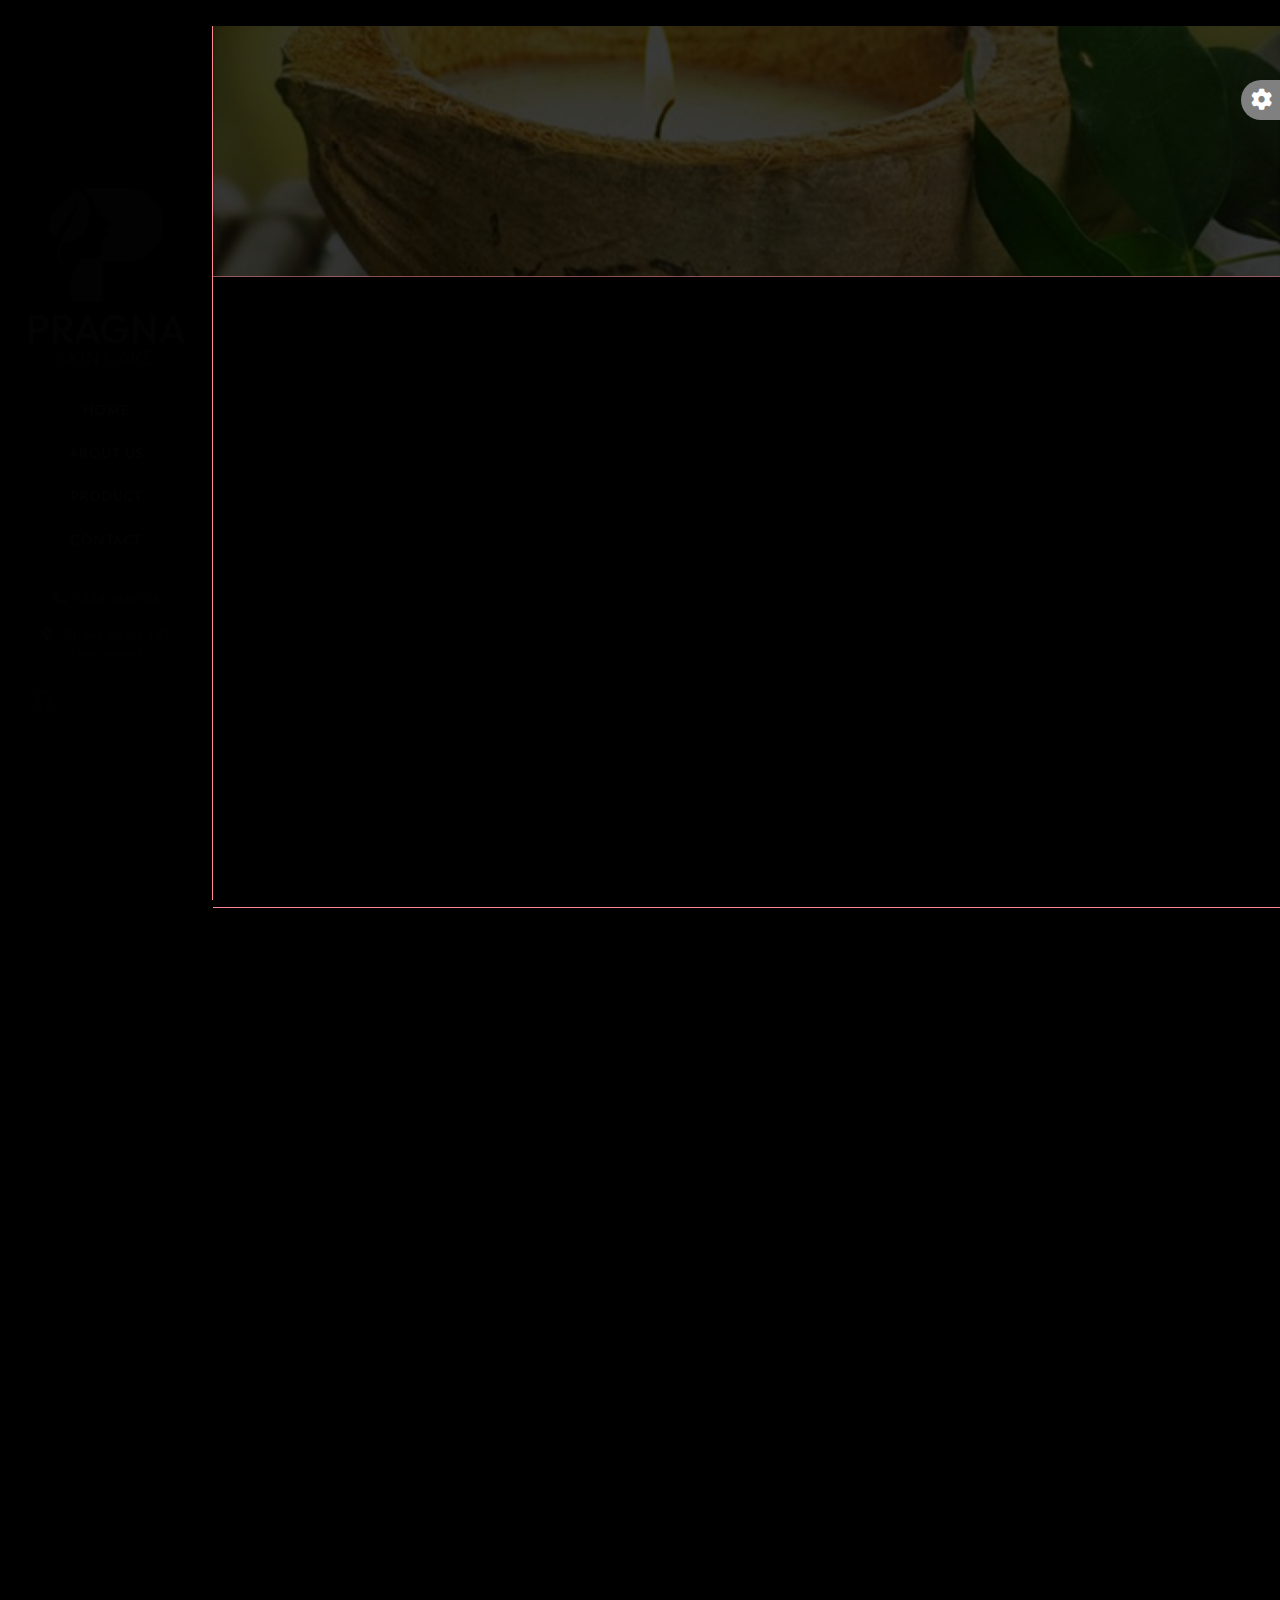
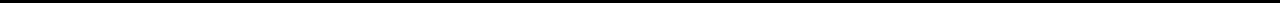
==== commit b7ac424f: "Update Contact.html" ====
--- a/Contact.html
+++ b/Contact.html
@@ -10,7 +10,7 @@
       <meta name="description" content="">
       <meta name="author" content="">
       <!-- page title -->
-      <title>Aphrodite - HTML5 Template</title>
+      <title>Pragna Skin Care</title>
       <!--[if lt IE 9]>
       <script src="js/respond.js"></script>
       <![endif]-->
@@ -317,4 +317,4 @@
 <script src="js/map.js"></script>	  
 <script src="js/contact.js"></script>
 </body>
-</html>+</html>
